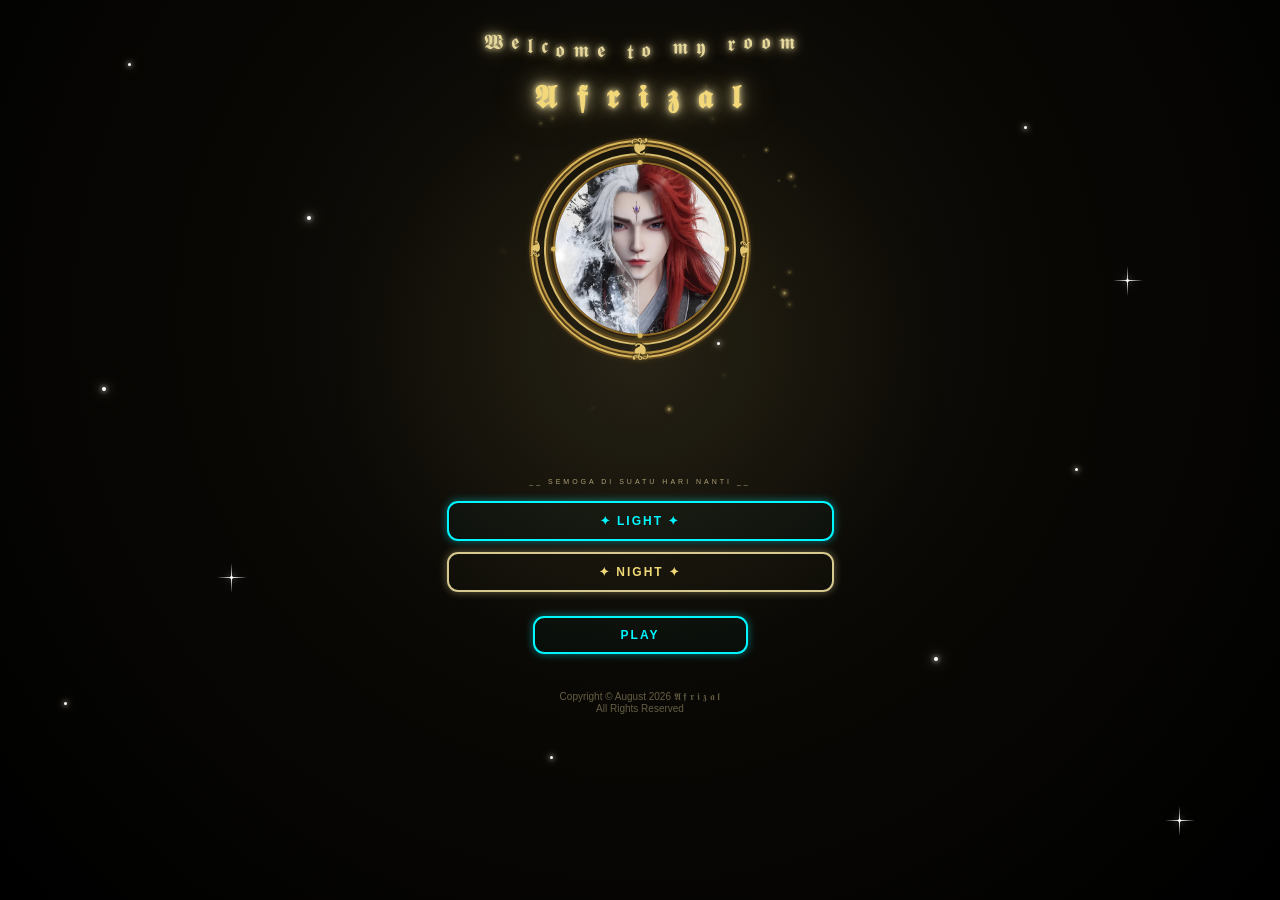
==== index.html @ 00f18ccf "Update Halaman Utama" ====
<!DOCTYPE html>
<html lang="id">

<head>

<meta charset="UTF-8">

<meta
  name="viewport"
  content="width=device-width, initial-scale=1.0"
>

<title>Choose Your Room</title>


<style>

/* =========================================
   RESET
========================================= */

* {
  box-sizing: border-box;
}

html,
body {

  margin: 0;

  width: 100%;

  min-height: 100%;

}


/* =========================================
   BODY / NIGHT SKY
========================================= */

body {

  font-family:
    'Segoe UI',
    Tahoma,
    Geneva,
    Verdana,
    sans-serif;

  background:

    radial-gradient(
      circle at 50% 35%,
      #19150b 0%,
      #090805 45%,
      #000000 100%
    );

  color: #d7c890;

  min-height: 100vh;

  text-align: center;

  /*
   * PENTING:
   * sebelumnya overflow:hidden membuat
   * halaman tidak bisa melakukan scroll.
   */

  overflow-x: hidden;

  overflow-y: auto;

  position: relative;

}


/* =========================================
   GOLDEN ATMOSPHERE
========================================= */

body::before {

  content: "";

  position: fixed;

  width: 650px;

  height: 650px;

  left: 50%;

  top: 40%;

  transform:
    translate(-50%, -50%);

  background:

    radial-gradient(
      circle,
      rgba(215, 200, 144, 0.08),
      transparent 68%
    );

  animation:
    roomGlow 8s ease-in-out infinite alternate;

  pointer-events: none;

  z-index: 0;

}


@keyframes roomGlow {

  0% {

    transform:
      translate(-50%, -50%)
      scale(0.85);

    opacity: 0.45;

  }

  100% {

    transform:
      translate(-50%, -50%)
      scale(1.15);

    opacity: 1;

  }

}


/* =========================================
   NORMAL STARS
========================================= */

.star {

  position: fixed;

  width: 3px;

  height: 3px;

  border-radius: 50%;

  background: #ffffff;

  box-shadow:

    0 0 5px #ffffff,

    0 0 10px #d7c890,

    0 0 18px rgba(215, 200, 144, 0.7);

  pointer-events: none;

  z-index: 1;

  animation:
    twinkle 3s ease-in-out infinite alternate;

}


/* =========================================
   BIG STARS
========================================= */

.star.big {

  width: 4px;

  height: 4px;

  box-shadow:

    0 0 5px #ffffff,

    0 0 12px #ffffff,

    0 0 25px #d7c890,

    0 0 40px rgba(215, 200, 144, 0.8);

}


/* =========================================
   STAR TWINKLE
========================================= */

@keyframes twinkle {

  0% {

    opacity: 0.25;

    transform:
      scale(0.65);

  }

  50% {

    opacity: 0.65;

    transform:
      scale(1);

  }

  100% {

    opacity: 1;

    transform:
      scale(1.55);

  }

}


/* =========================================
   SPARKLE STAR
========================================= */

.star.sparkle {

  width: 3px;

  height: 3px;

  box-shadow:

    0 0 6px #ffffff,

    0 0 15px #ffffff,

    0 0 30px #d7c890;

}


.star.sparkle::before {

  content: "";

  position: absolute;

  width: 30px;

  height: 1px;

  left: -13px;

  top: 1px;

  background:

    linear-gradient(
      to right,
      transparent,
      #ffffff,
      transparent
    );

}


.star.sparkle::after {

  content: "";

  position: absolute;

  width: 1px;

  height: 30px;

  left: 1px;

  top: -13px;

  background:

    linear-gradient(
      to bottom,
      transparent,
      #ffffff,
      transparent
    );

}


/* =========================================
   METEOR CANVAS
========================================= */

#meteorCanvas {

  position: fixed;

  inset: 0;

  width: 100%;

  height: 100%;

  pointer-events: none;

  z-index: 2;

}


/* =========================================
   GOLDEN DUST CANVAS
========================================= */

#goldDustCanvas {

  position: fixed;

  inset: 0;

  width: 100%;

  height: 100%;

  pointer-events: none;

  z-index: 4;

}


/* =========================================
   MAIN CONTAINER
========================================= */

.container {

  position: relative;

  z-index: 5;

  width: 90%;

  max-width: 430px;

  margin: 0 auto;

  min-height: 100vh;

  /*
   * Memberi ruang bawah supaya footer
   * tidak terpotong.
   */

  padding-bottom: 35px;

}


/* =========================================
   TOP SECTION
========================================= */

.top-section {

  position: relative;

  padding-top: 30px;

  width: 100%;

}


/* =========================================
   WELCOME TEXT
========================================= */

.welcome {

  margin: 0;

  color: #e7d99e;

  font-size: 21px;

  font-weight: 500;

  letter-spacing: 1px;

  text-shadow:

    0 0 5px #d7c890,

    0 0 12px rgba(215,200,144,0.8),

    0 0 25px rgba(215,200,144,0.45);

  opacity: 0;

  animation:
    welcomeIn 1.8s ease forwards;

}


@keyframes welcomeIn {

  from {

    opacity: 0;

    transform:
      translateY(-15px);

  }

  to {

    opacity: 1;

    transform:
      translateY(0);

  }

}


/* =========================================
   WELCOME CURVE
========================================= */

.welcome span {

  display: inline-block;

}


.welcome span:nth-child(1),
.welcome span:nth-child(2) {

  transform:
    translateY(0);

}


.welcome span:nth-child(3),
.welcome span:nth-child(4) {

  transform:
    translateY(4px);

}


.welcome span:nth-child(5),
.welcome span:nth-child(6),
.welcome span:nth-child(7) {

  transform:
    translateY(8px);

}


.welcome span:nth-child(8),
.welcome span:nth-child(9) {

  transform:
    translateY(10px);

}


.welcome span:nth-child(10),
.welcome span:nth-child(11) {

  transform:
    translateY(8px);

}


.welcome span:nth-child(12),
.welcome span:nth-child(13) {

  transform:
    translateY(5px);

}


.welcome span:nth-child(14),
.welcome span:nth-child(15) {

  transform:
    translateY(2px);

}


/* =========================================
   NAME
========================================= */

.name {

  margin:
    25px 0 0;

  font-size: 32px;

  letter-spacing: 5px;

  color: #f2d879;

  opacity: 0;

  transform:
    scale(0.9);

  text-shadow:

    0 0 5px #d7c890,

    0 0 12px #d7c890,

    0 0 25px rgba(215,200,144,0.8),

    0 0 45px rgba(215,200,144,0.35);

  animation:
    nameIn 1.5s ease forwards;

  animation-delay:
    1s;

}


@keyframes nameIn {

  from {

    opacity: 0;

    transform:
      scale(0.9);

  }

  to {

    opacity: 1;

    transform:
      scale(1);

  }

}


/* =========================================
   PHOTO FRAME
========================================= */

.photo-frame {

  position: relative;

  margin:
    28px auto 0;

  width: 210px;

  height: 210px;

  display: flex;

  align-items: center;

  justify-content: center;

  z-index: 6;

  animation:
    frameFloat 5s ease-in-out infinite;

}


@keyframes frameFloat {

  0%,
  100% {

    margin-top: 28px;

  }

  50% {

    margin-top: 24px;

  }

}


/* =========================================
   OUTER ORNAMENT RING
========================================= */

.frame-outer {

  position: absolute;

  width: 210px;

  height: 210px;

  border-radius: 50%;

  border:
    2px solid #b99545;

  box-shadow:

    0 0 0 2px #4f3917,

    0 0 0 4px #d7b75b,

    0 0 0 6px #5c421a,

    0 0 12px rgba(215,183,91,0.35);

}


/* =========================================
   INNER ORNAMENT RING
========================================= */

.frame-inner {

  position: absolute;

  width: 192px;

  height: 192px;

  border-radius: 50%;

  border:
    2px solid #d9bd70;

  box-shadow:

    inset 0 0 0 2px #654919,

    inset 0 0 12px rgba(215,183,91,0.3);

}


/* =========================================
   PHOTO
========================================= */

.photo-area {

  position: relative;

  width: 174px;

  height: 174px;

  border-radius: 50%;

  overflow: hidden;

  background: #080706;

  border:
    2px solid #8e6a29;

  box-shadow:

    0 0 0 2px #30220e,

    0 0 12px rgba(215,183,91,0.3);

  z-index: 3;

}


.photo-area img {

  width: 100%;

  height: 100%;

  display: block;

  object-fit: cover;

}


/* =========================================
   FRAME DECORATION
========================================= */

.frame-decoration {

  position: absolute;

  z-index: 8;

  color: #e4c56f;

  font-family: Georgia, serif;

  font-size: 24px;

  line-height: 1;

  text-shadow:

    0 1px 2px #000,

    0 0 5px rgba(215,183,91,0.5);

}


.frame-top {

  top: -9px;

  left: 50%;

  transform:
    translateX(-50%);

}


.frame-bottom {

  bottom: -9px;

  left: 50%;

  transform:
    translateX(-50%)
    rotate(180deg);

}


.frame-left {

  left: -9px;

  top: 50%;

  transform:
    translateY(-50%)
    rotate(-90deg);

}


.frame-right {

  right: -9px;

  top: 50%;

  transform:
    translateY(-50%)
    rotate(90deg);

}


/* =========================================
   FRAME ORNAMENT DOTS
========================================= */

.frame-dot {

  position: absolute;

  width: 5px;

  height: 5px;

  border-radius: 50%;

  background: #d9b85e;

  box-shadow:

    0 0 4px rgba(215,183,91,0.65);

  z-index: 9;

}


.dot-1 {

  top: 16px;

  left: 50%;

  transform:
    translateX(-50%);

}


.dot-2 {

  bottom: 16px;

  left: 50%;

  transform:
    translateX(-50%);

}


.dot-3 {

  left: 16px;

  top: 50%;

  transform:
    translateY(-50%);

}


.dot-4 {

  right: 16px;

  top: 50%;

  transform:
    translateY(-50%);

}


/* =========================================
   MENU SECTION
========================================= */

.menu-section {

  position: relative;

  width: 100%;

  margin-top: 28px;

}


/* =========================================
   LYRICS DISPLAY
   FIXED HEIGHT
========================================= */

.lyrics-display {

  width: 92%;

  height: 78px;

  min-height: 78px;

  max-height: 78px;

  margin:
    0 auto 18px;

  display: flex;

  flex-direction: column;

  justify-content: center;

  align-items: center;

  text-align: center;

  overflow: hidden;

  flex-shrink: 0;

}


/* =========================================
   LYRICS LINE
========================================= */

.lyrics-line {

  width: 100%;

  padding: 3px 8px;

  font-size: 13px;

  line-height: 1.5;

  letter-spacing: 0.5px;

  transition:

    opacity 0.45s ease,

    transform 0.45s ease,

    filter 0.45s ease;

}


/* =========================================
   ACTIVE LYRICS
========================================= */

.lyrics-line.active {

  color: #f7df8b;

  font-size: 15px;

  font-weight: 600;

  text-shadow:

    0 0 5px #d7c890,

    0 0 12px rgba(215,200,144,0.8),

    0 0 25px rgba(215,200,144,0.45);

  opacity: 1;

  transform:
    scale(1.03);

}


/* =========================================
   PREVIOUS LYRICS
========================================= */

.lyrics-line.past {

  color: #a5966b;

  opacity: 0.35;

  transform:
    scale(0.94);

}


/* =========================================
   NEXT LYRICS
========================================= */

.lyrics-line.next {

  color: #c9bb8a;

  opacity: 0.55;

  transform:
    scale(0.96);

}


/* =========================================
   SUBTITLE
========================================= */

.subtitle {

  margin:
    0 0 16px;

  font-size: 7px;

  letter-spacing: 3px;

  color: #c9bb8a;

  opacity: 0;

  animation:
    fadeIn 1.5s ease forwards;

  animation-delay:
    1.8s;

}


@keyframes fadeIn {

  from {

    opacity: 0;

  }

  to {

    opacity: 0.85;

  }

}


/* =========================================
   THEME BUTTON
========================================= */

.theme-btn {

  display: block;

  width: 90%;

  padding: 11px;

  margin:
    11px auto;

  border-radius: 11px;

  text-decoration: none;

  font-size: 12px;

  font-weight: bold;

  letter-spacing: 2px;

  opacity: 0;

  transform:
    translateY(20px);

  animation:
    buttonIn 1s ease forwards;

  transition:

    transform 0.35s ease,

    box-shadow 0.35s ease,

    background 0.35s ease;

}


@keyframes buttonIn {

  from {

    opacity: 0;

    transform:
      translateY(20px);

  }

  to {

    opacity: 1;

    transform:
      translateY(0);

  }

}


/* =========================================
   LIGHT NEON
========================================= */

.light-btn {

  color: #00f7ff;

  border:
    2px solid #00f7ff;

  background:
    rgba(0,247,255,0.025);

  box-shadow:

    0 0 8px rgba(0,247,255,0.45);

  animation-delay:
    2.3s;

}


.light-btn:hover {

  transform:
    translateY(-3px)
    scale(1.04);

  background:
    rgba(0,247,255,0.1);

  box-shadow:

    0 0 15px #00f7ff,

    0 0 30px #00f7ff,

    0 0 55px rgba(0,247,255,0.5);

}


/* =========================================
   NIGHT GOLD
========================================= */

.gold-btn {

  color: #f0d878;

  border:
    2px solid #d7c890;

  background:
    rgba(215,200,144,0.025);

  box-shadow:

    0 0 8px rgba(215,200,144,0.45);

  animation-delay:
    2.6s;

}


.gold-btn:hover {

  transform:
    translateY(-3px)
    scale(1.04);

  background:
    rgba(215,200,144,0.1);

  box-shadow:

    0 0 15px #d7c890,

    0 0 30px #d7c890,

    0 0 55px rgba(215,200,144,0.5);

}


/* =========================================
   MUSIC PLAYER
========================================= */

.music-player {

  width: 100%;

  display: flex;

  justify-content: center;

  align-items: center;

  margin:
    12px 0 18px;

}


/* =========================================
   MUSIC PLAY / PAUSE BUTTON
========================================= */

.music-toggle {

  display: block;

  width: 50%;

  padding: 10px;

  margin:
    12px auto;

  border-radius: 11px;

  border:
    2px solid #00f7ff;

  background:
    rgba(0,247,255,0.025);

  color: #00f7ff;

  box-shadow:

    0 0 8px rgba(0,247,255,0.45);

  cursor: pointer;

  font-family:
    'Segoe UI',
    Tahoma,
    Geneva,
    Verdana,
    sans-serif;

  font-size: 12px;

  font-weight: bold;

  letter-spacing: 2px;

  line-height: normal;

  opacity: 0;

  transform:
    translateY(20px);

  animation:
    buttonIn 1s ease forwards;

  animation-delay:
    3.2s;

  transition:

    transform 0.35s ease,

    box-shadow 0.35s ease,

    background 0.35s ease;

}}

.music-toggle:hover {

  transform:
    translateY(-3px)
    scale(1.04);

  background:
    rgba(0,247,255,0.1);

  box-shadow:

    0 0 15px #00f7ff,

    0 0 30px #00f7ff,

    0 0 55px rgba(0,247,255,0.5);

}

}

.music-toggle:active {

  transform:
    scale(0.94);

}


/* =========================================
   FOOTER
========================================= */

footer {

  margin:
    25px 0 0;

  padding-bottom: 25px;

  font-size: 10px;

  color: #d7c890;

  opacity: 0;

  animation:
    footerIn 1.5s ease forwards;

  animation-delay:
    3.6s;

}


@keyframes footerIn {

  from {

    opacity: 0;

  }

  to {

    opacity: 0.45;

  }

}


/* =========================================
   MOBILE HEIGHT
========================================= */

@media (max-height: 650px) {

  .top-section {

    padding-top: 20px;

  }

  .welcome {

    font-size: 18px;

  }

  .name {

    font-size: 28px;

    margin-top: 18px;

  }

  .photo-frame {

    width: 145px;

    height: 145px;

    margin-top: 22px;

  }

  .frame-outer {

    width: 145px;

    height: 145px;

  }

  .frame-inner {

    width: 131px;

    height: 131px;

  }

  .photo-area {

    width: 115px;

    height: 115px;

  }

  .frame-decoration {

    font-size: 20px;

  }

  .menu-section {

    margin-top: 14px;

  }

  .lyrics-display {

    height: 72px;

    min-height: 72px;

    max-height: 72px;

  }

  .theme-btn {

    padding: 10px;

    margin: 9px auto;

  }

}


/* =========================================
   VERY SHORT SCREEN
========================================= */

@media (max-height: 560px) {

  .photo-frame {

    transform:
      scale(0.82);

    margin-top: 18px;

    margin-bottom: -20px;

  }

  .menu-section {

    margin-top: 8px;

  }

}


</style>

</head>


<body>


<!-- =========================================
     STARS
========================================= -->

<div class="star" style="top:7%;left:10%;animation-delay:.3s;"></div>

<div class="star" style="top:14%;left:80%;animation-delay:1s;"></div>

<div class="star big" style="top:24%;left:24%;animation-delay:1.5s;"></div>

<div class="star sparkle" style="top:31%;left:88%;animation-delay:.8s;"></div>

<div class="star big" style="top:43%;left:8%;animation-delay:1.8s;"></div>

<div class="star" style="top:52%;left:84%;animation-delay:.9s;"></div>

<div class="star sparkle" style="top:64%;left:18%;animation-delay:1.3s;"></div>

<div class="star big" style="top:73%;left:73%;animation-delay:.4s;"></div>

<div class="star" style="top:84%;left:43%;animation-delay:1.7s;"></div>

<div class="star sparkle" style="top:91%;left:92%;animation-delay:.8s;"></div>

<div class="star" style="top:38%;left:56%;animation-delay:2s;"></div>

<div class="star" style="top:78%;left:5%;animation-delay:1.2s;"></div>


<!-- =========================================
     METEOR CANVAS
========================================= -->

<canvas id="meteorCanvas"></canvas>


<!-- =========================================
     GOLDEN DUST CANVAS
========================================= -->

<canvas id="goldDustCanvas"></canvas>


<!-- =========================================
     MAIN CONTAINER
========================================= -->

<div class="container">


  <!-- =======================================
       TOP SECTION
  ======================================== -->

  <div class="top-section">


    <div class="welcome">

      <span>𝖂</span>
      <span>𝖊</span>
      <span>𝖑</span>
      <span>𝖈</span>
      <span>𝖔</span>
      <span>𝖒</span>
      <span>𝖊</span>

      <span>&nbsp;</span>

      <span>𝖙</span>
      <span>𝖔</span>

      <span>&nbsp;</span>

      <span>𝖒</span>
      <span>𝖞</span>

      <span>&nbsp;</span>

      <span>𝖗</span>
      <span>𝖔</span>
      <span>𝖔</span>
      <span>𝖒</span>

    </div>


    <h1 class="name">

      𝕬 𝖋 𝖗 𝖎 𝖟 𝖆 𝖑

    </h1>


  </div>


  <!-- =======================================
       PHOTO FRAME
  ======================================== -->

  <div class="photo-frame">


    <div class="frame-outer"></div>

    <div class="frame-inner"></div>


    <div class="photo-area">

      <img
        src="imagepp/profile.jpg"
        alt="Afrizal"
      >

    </div>


    <div
      class="frame-decoration frame-top"
    >
      ❦
    </div>


    <div
      class="frame-decoration frame-bottom"
    >
      ❦
    </div>


    <div
      class="frame-decoration frame-left"
    >
      ❧
    </div>


    <div
      class="frame-decoration frame-right"
    >
      ❧
    </div>


    <div
      class="frame-dot dot-1"
    ></div>


    <div
      class="frame-dot dot-2"
    ></div>


    <div
      class="frame-dot dot-3"
    ></div>


    <div
      class="frame-dot dot-4"
    ></div>


  </div>


  <!-- =======================================
       MENU SECTION
  ======================================== -->

  <div class="menu-section">


    <!-- =====================================
         LYRICS DISPLAY
    ====================================== -->

    <div
      id="lyricsDisplay"
      class="lyrics-display"
    ></div>


    <!-- =====================================
         SUBTITLE
    ====================================== -->

    <div class="subtitle">

      __ SEMOGA DI SUATU HARI NANTI __

    </div>


    <!-- =====================================
         THEME BUTTONS
    ====================================== -->

    <a
      href="Themes/lightneon.html"
      class="theme-btn light-btn"
      onclick="sessionStorage.setItem('autoPlayMusic', 'true')"
    >
      ✦ LIGHT ✦
    </a>


    <a
      href="Themes/nightgold.html"
      class="theme-btn gold-btn"
      onclick="sessionStorage.setItem('autoPlayMusic', 'true')"
    >
      ✦ NIGHT ✦
    </a>


    <!-- =====================================
         MUSIC PLAYER
    ====================================== -->

    <div class="music-player">

      <button
        id="musicToggle"
        class="music-toggle"
        type="button"
        aria-label="Play music"
      >
       PLAY
      </button>

    </div>


    <!-- =====================================
         FOOTER
    ====================================== -->

    <footer>

      Copyright © August 2026
      𝕬 𝖋 𝖗 𝖎 𝖟 𝖆 𝖑<br>

      All Rights Reserved

    </footer>


  </div>


</div>

<!-- =========================================================
     NATURAL METEOR SYSTEM
========================================================= -->

<script>

const meteorCanvas =
  document.getElementById("meteorCanvas");

const meteorCtx =
  meteorCanvas.getContext("2d");


let meteors = [];

let meteorWidth =
  window.innerWidth;

let meteorHeight =
  window.innerHeight;


function resizeMeteorCanvas() {

  meteorWidth =
    window.innerWidth;

  meteorHeight =
    window.innerHeight;

  meteorCanvas.width =
    meteorWidth;

  meteorCanvas.height =
    meteorHeight;

}


window.addEventListener(
  "resize",
  resizeMeteorCanvas
);


resizeMeteorCanvas();


class NaturalMeteor {

  constructor() {

    this.reset(true);

  }


  reset(firstSpawn = false) {

    this.x =
      Math.random() *
      meteorWidth;

    this.y =
      -20 -
      Math.random() *
      250;


    const angle =
      Math.PI / 2 + 0.35;


    this.speed =
      5 +
      Math.random() * 4;


    this.vx =
      Math.cos(angle) *
      this.speed;


    this.vy =
      Math.sin(angle) *
      this.speed;


    this.size =
      1.1 +
      Math.random() * 1.2;


    this.tail =
      45 +
      Math.random() * 40;


    this.alpha =
      0.55 +
      Math.random() * 0.35;


    this.delay =
      firstSpawn
      ? Math.random() * 180
      : Math.random() * 90;

  }


  update() {

    if (this.delay > 0) {

      this.delay--;

      return;

    }


    this.x +=
      this.vx;

    this.y +=
      this.vy;


    if (

      this.y >
        meteorHeight + 100 ||

      this.x <
        -150 ||

      this.x >
        meteorWidth + 150

    ) {

      this.reset();

    }

  }


  draw() {

    if (this.delay > 0)
      return;


    const length =
      Math.sqrt(
        this.vx * this.vx +
        this.vy * this.vy
      );


    const dirX =
      this.vx / length;


    const dirY =
      this.vy / length;


    const tailX =
      this.x -
      dirX *
      this.tail;


    const tailY =
      this.y -
      dirY *
      this.tail;


    const gradient =
      meteorCtx.createLinearGradient(
        tailX,
        tailY,
        this.x,
        this.y
      );


    gradient.addColorStop(
      0,
      "rgba(215,200,144,0)"
    );


    gradient.addColorStop(
      0.45,
      "rgba(215,200,144,0.08)"
    );


    gradient.addColorStop(
      0.75,
      "rgba(255,255,255,0.28)"
    );


    gradient.addColorStop(
      1,
      "rgba(255,255,255,0.9)"
    );


    meteorCtx.save();

    meteorCtx.globalAlpha =
      this.alpha;

    meteorCtx.beginPath();

    meteorCtx.moveTo(
      tailX,
      tailY
    );

    meteorCtx.lineTo(
      this.x,
      this.y
    );

    meteorCtx.lineWidth =
      this.size * 1.4;

    meteorCtx.lineCap =
      "round";

    meteorCtx.strokeStyle =
      gradient;

    meteorCtx.shadowColor =
      "#ffffff";

    meteorCtx.shadowBlur =
      5;

    meteorCtx.stroke();

    meteorCtx.restore();


    const glow =
      meteorCtx.createRadialGradient(
        this.x,
        this.y,
        0,
        this.x,
        this.y,
        this.size * 4
      );


    glow.addColorStop(
      0,
      "rgba(255,255,255,0.9)"
    );


    glow.addColorStop(
      0.4,
      "rgba(255,255,255,0.35)"
    );


    glow.addColorStop(
      1,
      "rgba(215,200,144,0)"
    );


    meteorCtx.beginPath();


    meteorCtx.arc(
      this.x,
      this.y,
      this.size * 4,
      0,
      Math.PI * 2
    );


    meteorCtx.fillStyle =
      glow;

    meteorCtx.fill();


    meteorCtx.save();

    meteorCtx.beginPath();


    meteorCtx.arc(
      this.x,
      this.y,
      this.size,
      0,
      Math.PI * 2
    );


    meteorCtx.fillStyle =
      "#ffffff";

    meteorCtx.shadowColor =
      "#ffffff";

    meteorCtx.shadowBlur =
      7;

    meteorCtx.fill();

    meteorCtx.restore();

  }

}


for (
  let i = 0;
  i < 7;
  i++
) {

  meteors.push(
    new NaturalMeteor()
  );

}


function animateMeteors() {

  meteorCtx.clearRect(
    0,
    0,
    meteorWidth,
    meteorHeight
  );


  meteors.forEach(
    meteor => {

      meteor.update();

      meteor.draw();

    }
  );


  requestAnimationFrame(
    animateMeteors
  );

}


animateMeteors();

</script>


<!-- =========================================================
     GOLDEN DUST / GOLDEN SMOKE
========================================================= -->

<script>

const goldCanvas =
  document.getElementById("goldDustCanvas");

const goldCtx =
  goldCanvas.getContext("2d");


let goldParticles = [];


/* =========================================================
   CANVAS RESIZE
========================================================= */

function resizeGoldCanvas() {

  const dpr =
    Math.min(
      window.devicePixelRatio || 1,
      2
    );


  goldCanvas.width =
    window.innerWidth * dpr;

  goldCanvas.height =
    window.innerHeight * dpr;


  goldCanvas.style.width =
    window.innerWidth + "px";

  goldCanvas.style.height =
    window.innerHeight + "px";


  goldCtx.setTransform(
    dpr,
    0,
    0,
    dpr,
    0,
    0
  );

}


window.addEventListener(
  "resize",
  resizeGoldCanvas
);


resizeGoldCanvas();


/* =========================================================
   GOLD PARTICLE
========================================================= */

class GoldParticle {

  constructor() {

    this.reset(true);

  }


  reset(first = false) {

    /*
     * Ambil posisi foto secara otomatis.
     */

    const frame =
      document.querySelector(
        ".photo-frame"
      );


    if (!frame)
      return;


    const rect =
      frame.getBoundingClientRect();


    /*
     * Pusat frame foto.
     */

    this.centerX =
      rect.left +
      rect.width / 2;


    this.centerY =
      rect.top +
      rect.height / 2;


    /*
     * Radius area partikel.
     *
     * Dibuat sedikit lebih besar
     * daripada frame.
     */

    const radiusX =
      rect.width / 2 +
      15 +
      Math.random() * 55;


    const radiusY =
      rect.height / 2 +
      15 +
      Math.random() * 55;


    const angle =
      Math.random() *
      Math.PI *
      2;


    this.x =
      this.centerX +
      Math.cos(angle) *
      radiusX;


    this.y =
      this.centerY +
      Math.sin(angle) *
      radiusY;


    /*
     * Gerakan ke atas.
     */

    this.speed =
      0.20 +
      Math.random() * 0.55;


    /*
     * Gerakan asap ke kiri/kanan.
     */

    this.drift =
      (Math.random() - 0.5) *
      0.30;


    this.phase =
      Math.random() *
      Math.PI *
      2;


    this.phaseSpeed =
      0.012 +
      Math.random() * 0.025;


    /*
     * Ukuran partikel.
     */

    this.size =
      0.5 +
      Math.random() * 1.5;


    /*
     * Cahaya.
     */

    this.glow =
      4 +
      Math.random() * 8;


    /*
     * Transparansi.
     */

    this.alpha =
      0.15 +
      Math.random() * 0.40;


    /*
     * Umur partikel.
     */

    this.life = 0;


    this.maxLife =
      180 +
      Math.random() * 220;


    /*
     * Delay awal.
     */

    this.delay =
      first
      ? Math.random() * 150
      : 0;


    this.currentAlpha =
      0;

  }


  /* =======================================================
     UPDATE
  ======================================================= */

  update() {

    if (this.delay > 0) {

      this.delay--;

      return;

    }


    this.life++;


    /*
     * Terbang ke atas.
     */

    this.y -=
      this.speed;


    /*
     * Gerakan seperti asap.
     */

    this.phase +=
      this.phaseSpeed;


    this.x +=
      this.drift +
      Math.sin(
        this.phase
      ) * 0.22;


    /*
     * Fade in.
     */

    let fade =
      1;


    if (
      this.life < 45
    ) {

      fade =
        this.life / 45;

    }


    /*
     * Fade out.
     */

    if (
      this.life >
      this.maxLife - 60
    ) {

      fade =
        (
          this.maxLife -
          this.life
        ) / 60;

    }


    this.currentAlpha =
      this.alpha *
      Math.max(
        0,
        Math.min(
          1,
          fade
        )
      );


    /*
     * Jika sudah selesai,
     * buat partikel baru.
     */

    if (
      this.life >=
      this.maxLife
    ) {

      this.reset();

    }

  }


  /* =======================================================
     DRAW
  ======================================================= */

  draw() {

    if (
      this.delay > 0 ||
      this.currentAlpha <= 0
    )
      return;


    goldCtx.save();


    goldCtx.globalAlpha =
      this.currentAlpha;


    /*
     * Glow emas.
     */

    goldCtx.shadowColor =
      "#f6d77a";


    goldCtx.shadowBlur =
      this.glow;


    /*
     * Halo lembut.
     */

    const radius =
      this.size * 4;


    const gradient =
      goldCtx.createRadialGradient(
        this.x,
        this.y,
        0,
        this.x,
        this.y,
        radius
      );


    gradient.addColorStop(
      0,
      "rgba(255,248,190,0.95)"
    );


    gradient.addColorStop(
      0.25,
      "rgba(255,220,120,0.65)"
    );


    gradient.addColorStop(
      0.55,
      "rgba(244,201,93,0.25)"
    );


    gradient.addColorStop(
      1,
      "rgba(215,183,91,0)"
    );


    goldCtx.fillStyle =
      gradient;


    goldCtx.beginPath();


    goldCtx.arc(
      this.x,
      this.y,
      radius,
      0,
      Math.PI * 2
    );


    goldCtx.fill();


    /*
     * Inti debu.
     */

    goldCtx.fillStyle =
      "#ffe8a0";


    goldCtx.shadowBlur =
      6;


    goldCtx.beginPath();


    goldCtx.arc(
      this.x,
      this.y,
      this.size * 0.7,
      0,
      Math.PI * 2
    );


    goldCtx.fill();


    goldCtx.restore();

  }

}


/* =========================================================
   CREATE PARTICLES
========================================================= */

function createGoldParticles() {

  goldParticles = [];


  /*
   * Jumlah partikel.
   */

  for (
    let i = 0;
    i < 75;
    i++
  ) {

    goldParticles.push(
      new GoldParticle()
    );

  }

}


createGoldParticles();


/* =========================================================
   UPDATE POSITION SAAT RESIZE
========================================================= */

window.addEventListener(
  "resize",
  () => {

    /*
     * Buat ulang partikel
     * agar mengikuti posisi foto.
     */

    createGoldParticles();

  }
);


/* =========================================================
   GOLD DUST ANIMATION
========================================================= */

function animateGoldDust() {

  goldCtx.clearRect(
    0,
    0,
    window.innerWidth,
    window.innerHeight
  );


  goldParticles.forEach(
    particle => {

      particle.update();

      particle.draw();

    }
  );


  requestAnimationFrame(
    animateGoldDust
  );

}


animateGoldDust();

</script>


<!-- =========================================
     LYRICS PLAYER ENGINE
========================================= -->

<script src="lyrics-player.js"></script>


</body>
</html>
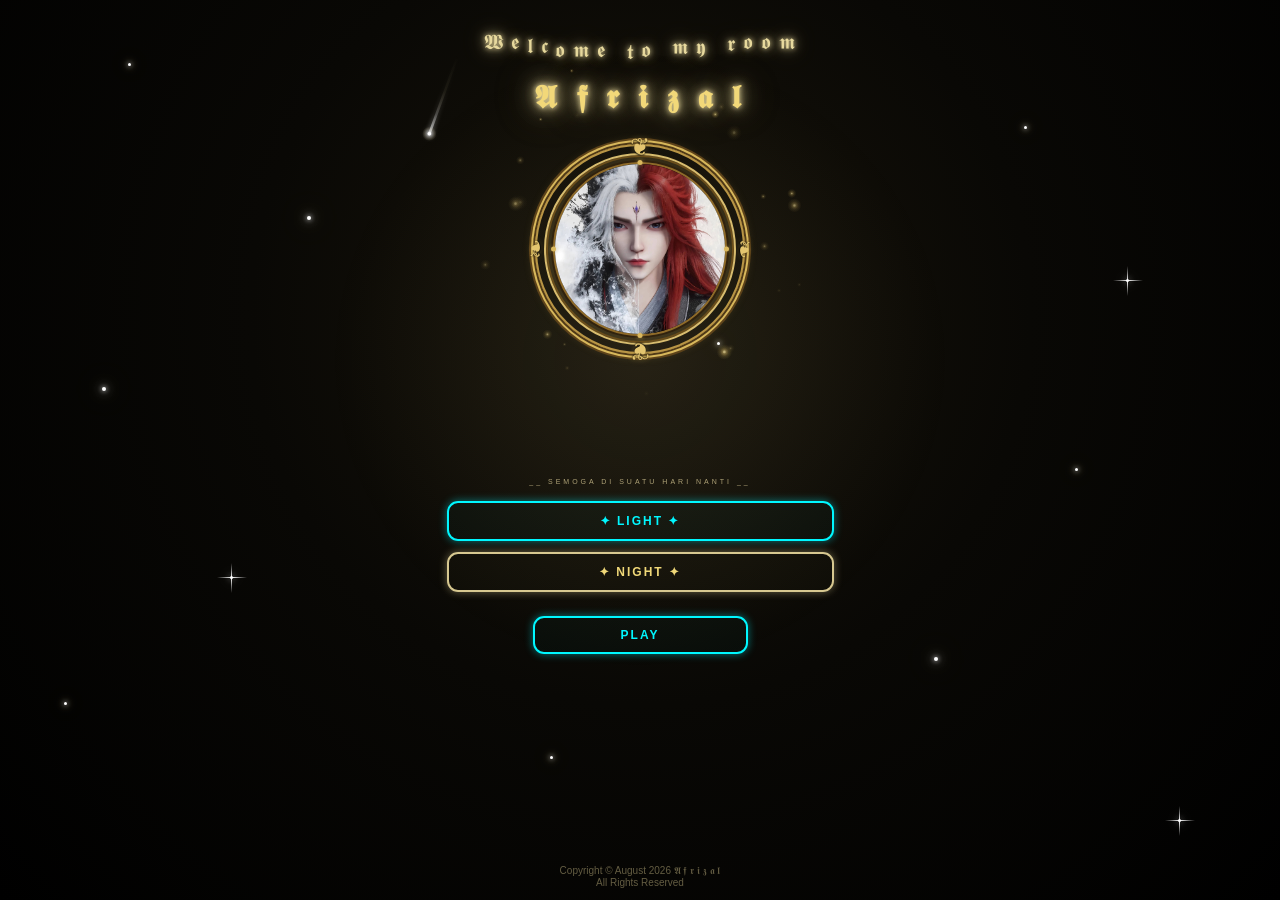
==== commit 408cdadd: "Update Halaman Utama" ====
--- a/index.html
+++ b/index.html
@@ -1343,10 +1343,17 @@
 
 footer {
 
-  margin:
-    25px 0 0;
-
-  padding-bottom: 25px;
+  position: fixed;
+
+  left: 0;
+
+  bottom: 12px;
+
+  width: 100%;
+
+  padding: 0;
+
+  margin: 0;
 
   font-size: 10px;
 
@@ -1360,8 +1367,11 @@
   animation-delay:
     3.6s;
 
-}
-
+  z-index: 1;
+
+  pointer-events: none;
+
+}
 
 @keyframes footerIn {
 
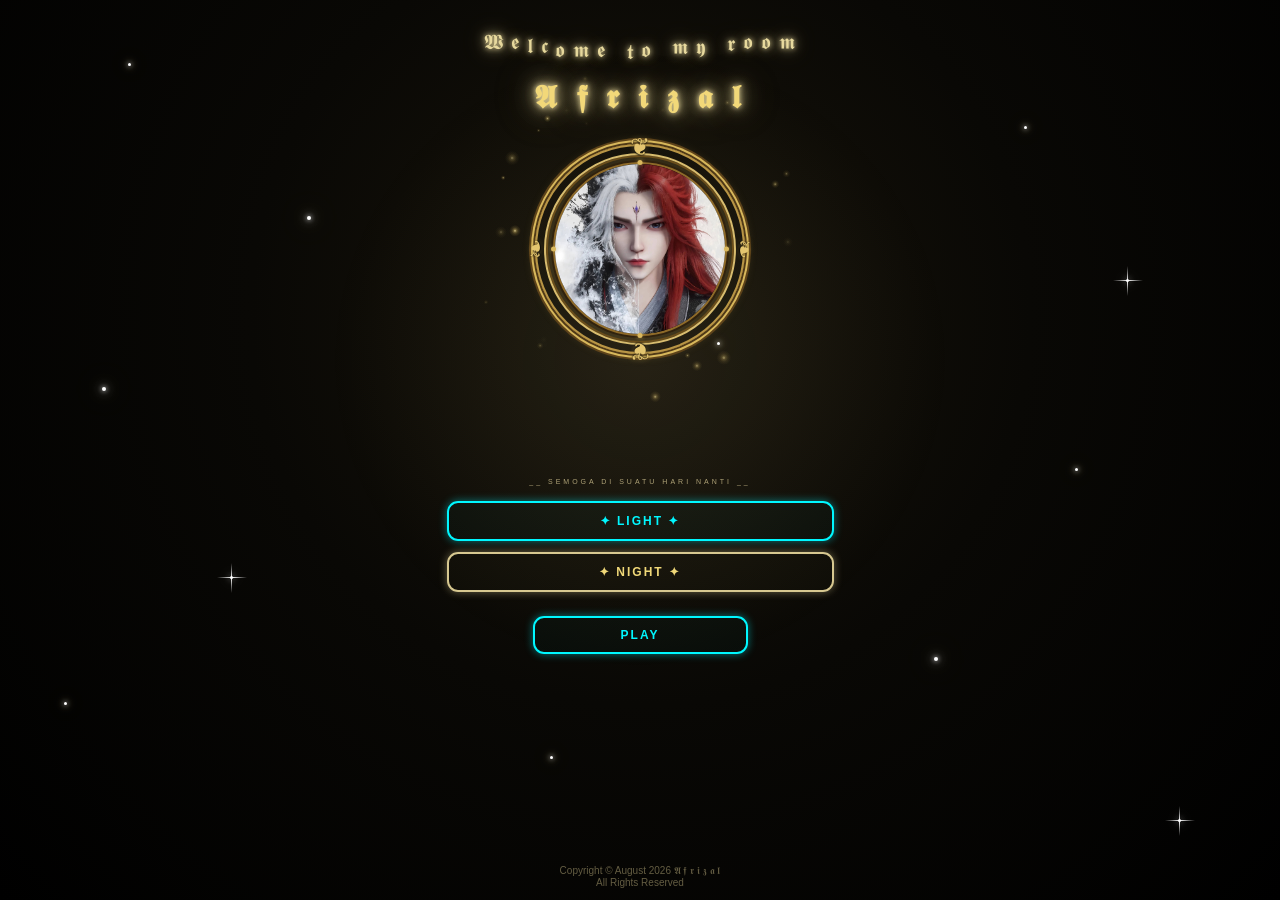
==== commit c9b7e9ad: "Update Halaman Utama" ====
--- a/index.html
+++ b/index.html
@@ -611,28 +611,28 @@
   z-index: 6;
 
   animation:
-    frameFloat 5s ease-in-out infinite;
-
-}
-
+  frameFloat 5s ease-in-out infinite;
+
+}
 
 @keyframes frameFloat {
 
   0%,
   100% {
 
-    margin-top: 28px;
+    transform:
+      translateY(0);
 
   }
 
   50% {
 
-    margin-top: 24px;
-
-  }
-
-}
-
+    transform:
+      translateY(-4px);
+
+  }
+
+}
 
 /* =========================================
    OUTER ORNAMENT RING
@@ -898,8 +898,11 @@
 
   margin-top: 28px;
 
-}
-
+  transform: none;
+
+  animation: none;
+
+}
 
 /* =========================================
    LYRICS DISPLAY
@@ -1507,7 +1510,6 @@
   }
 
 }
-
 
 </style>
 
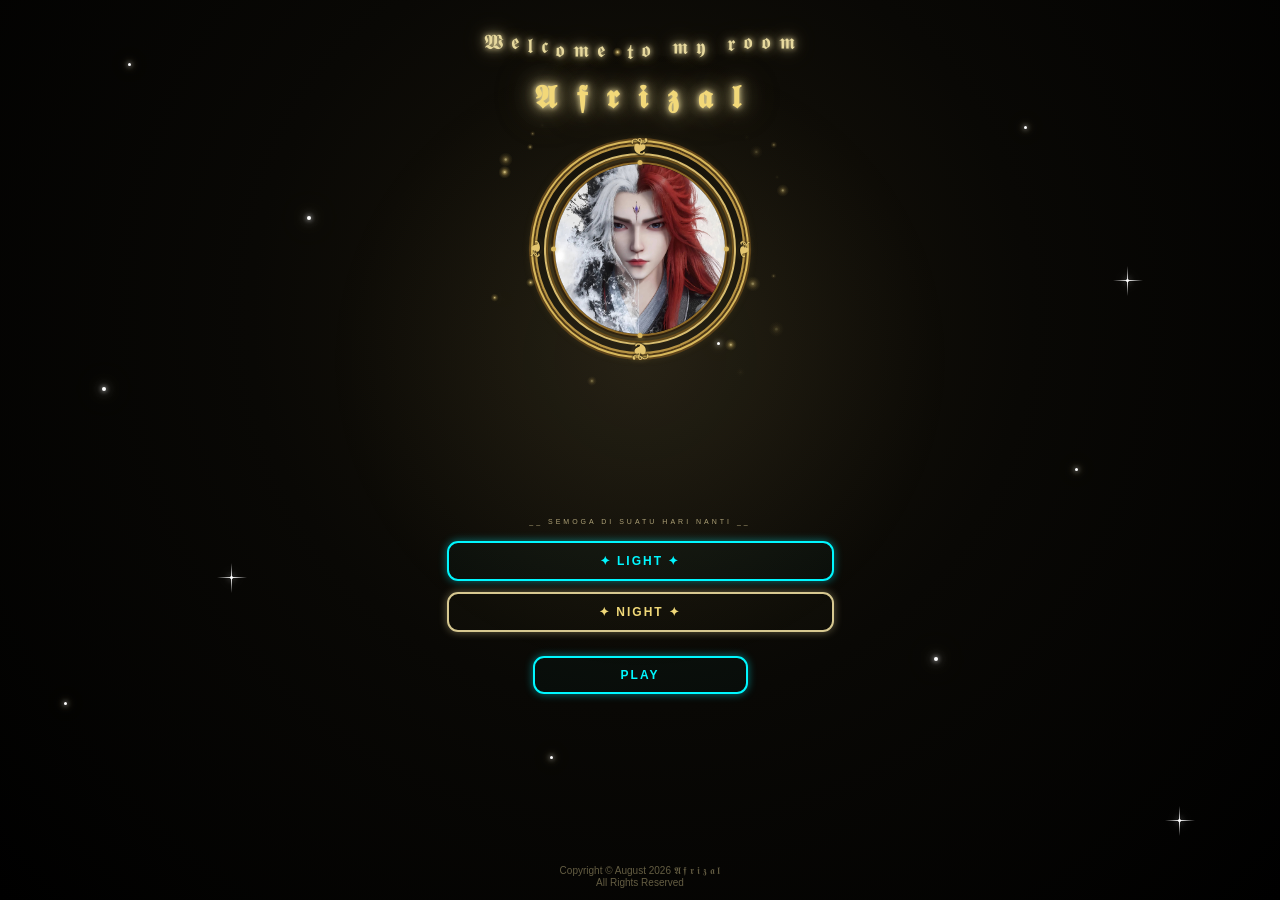
==== commit d8fb8202: "Update Halaman Utama" ====
--- a/index.html
+++ b/index.html
@@ -896,7 +896,7 @@
 
   width: 100%;
 
-  margin-top: 28px;
+  margin-top: 48px;
 
   transform: none;
 
@@ -920,7 +920,7 @@
   max-height: 78px;
 
   margin:
-    0 auto 18px;
+    0 auto 38px;
 
   display: flex;
 
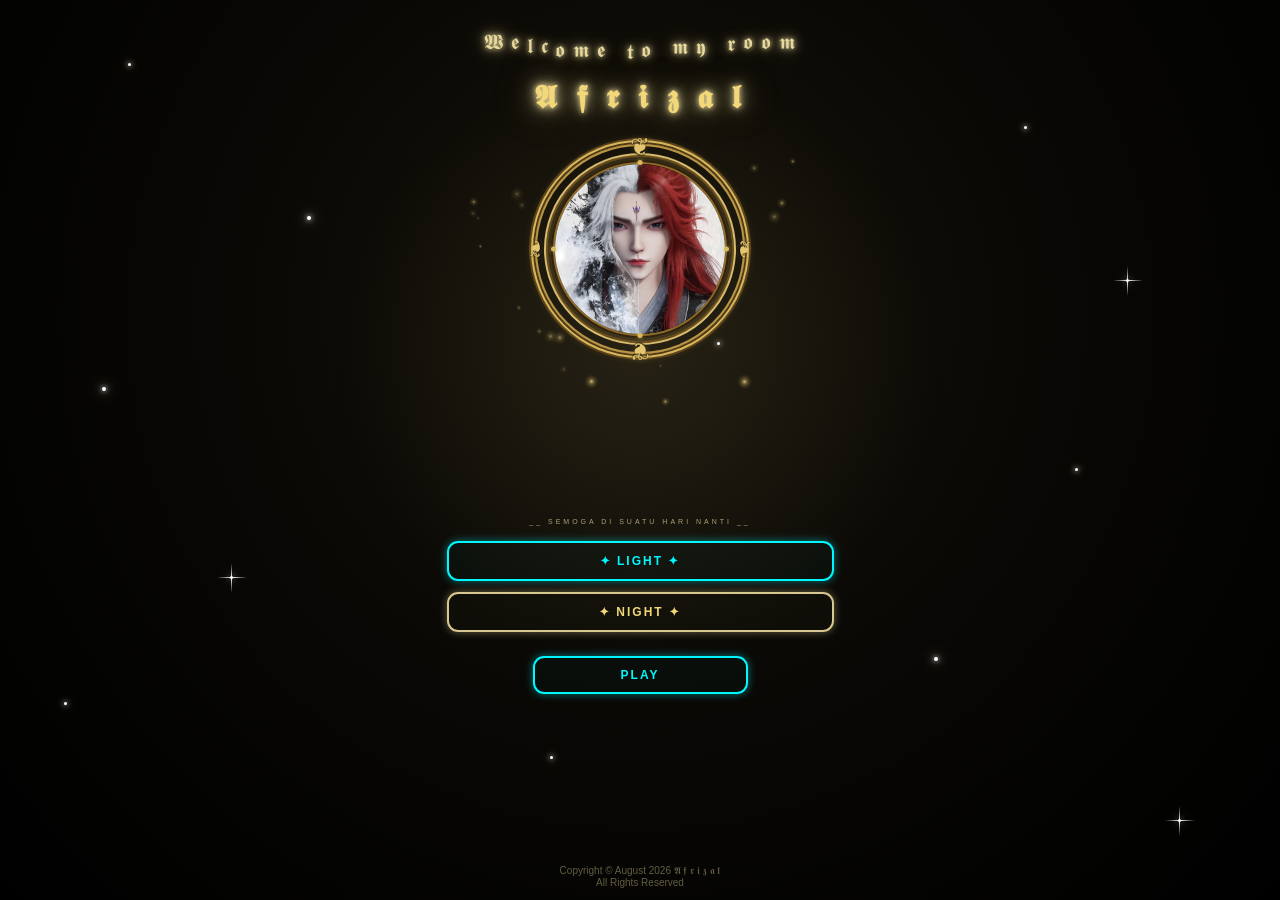
==== commit 48b1d2fc: "Update Halaman Utama" ====
--- a/index.html
+++ b/index.html
@@ -896,7 +896,7 @@
 
   width: 100%;
 
-  margin-top: 48px;
+  margin-top: 38px;
 
   transform: none;
 
@@ -920,7 +920,7 @@
   max-height: 78px;
 
   margin:
-    0 auto 38px;
+    0 auto 48px;
 
   display: flex;
 
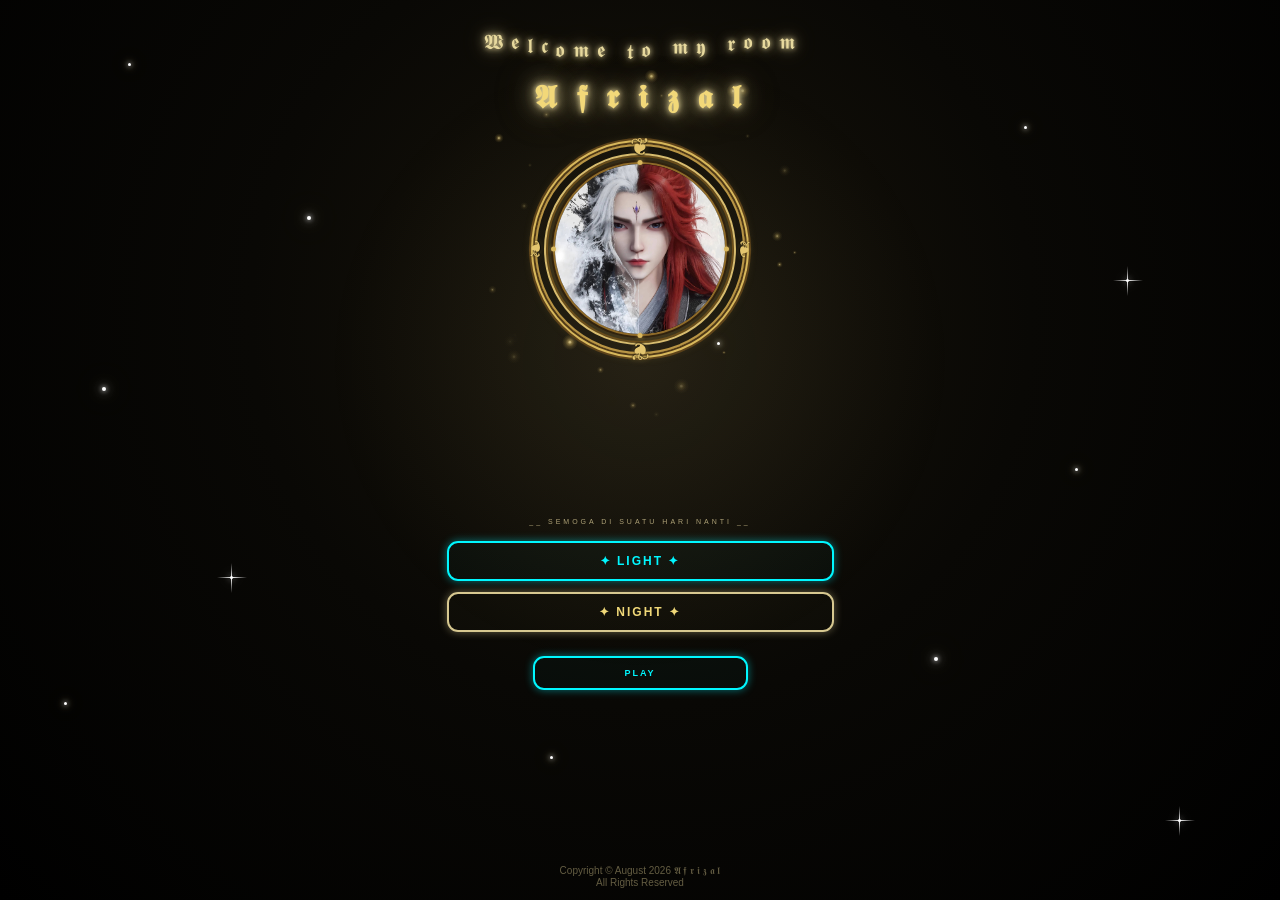
==== commit bc449516: "Update Halaman Utama" ====
--- a/index.html
+++ b/index.html
@@ -1282,7 +1282,7 @@
     Verdana,
     sans-serif;
 
-  font-size: 12px;
+  font-size: 9px;
 
   font-weight: bold;
 
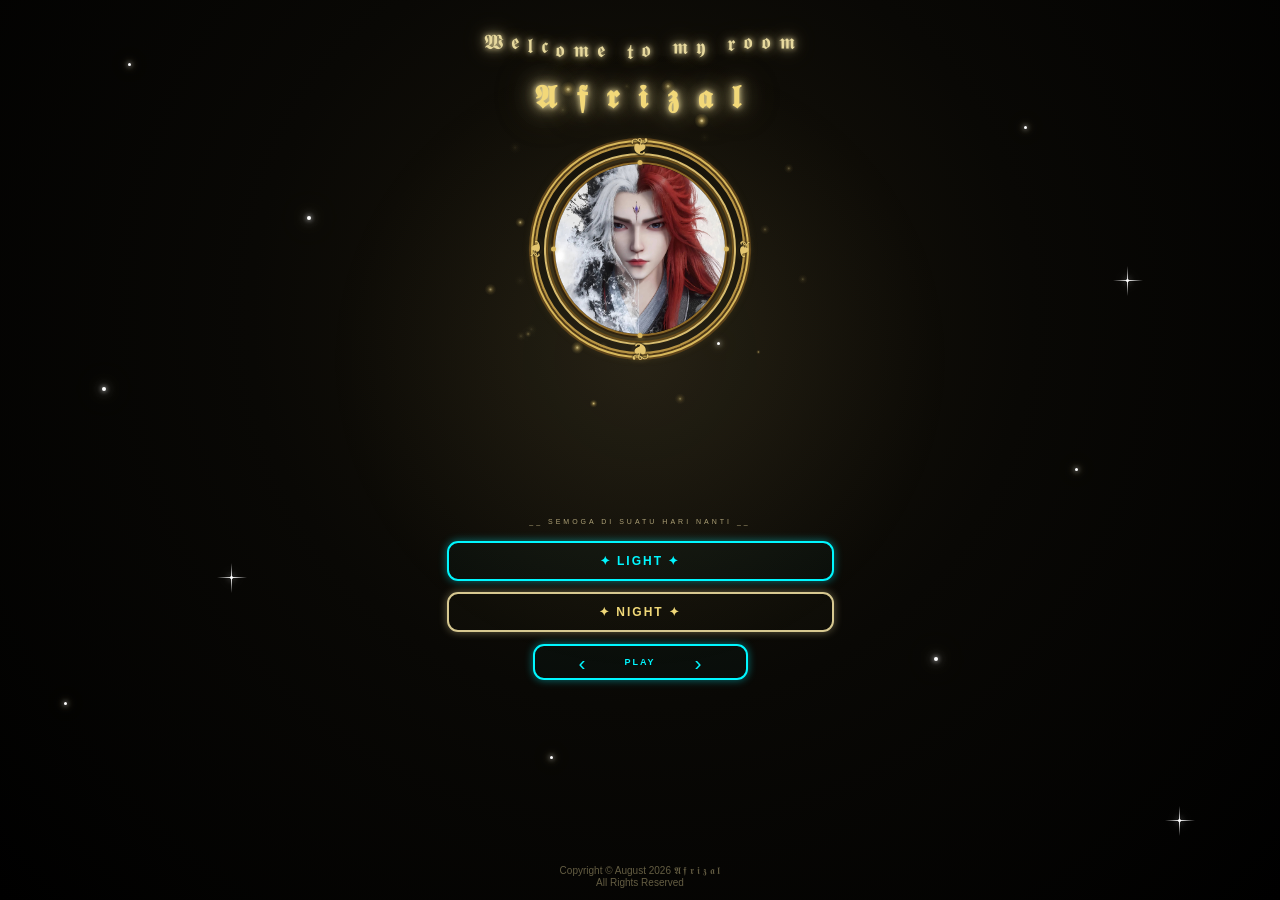
==== commit cc9ecd01: "Update Halaman Utama" ====
--- a/index.html
+++ b/index.html
@@ -1223,55 +1223,154 @@
 
 }
 
-
-/* =========================================
-   MUSIC PLAYER
+/* =========================================
+   MUSIC PLAYER CONTAINER
+   ONE BOX — PREV / PLAY / NEXT
 ========================================= */
 
 .music-player {
 
-  width: 100%;
+  width: 50%;
+
+  height: 36px;
+
+  margin:
+    12px auto 18px;
 
   display: flex;
 
   justify-content: center;
 
   align-items: center;
-
-  margin:
-    12px 0 18px;
-
-}
-
-
-/* =========================================
-   MUSIC PLAY / PAUSE BUTTON
-========================================= */
-
-.music-toggle {
-
-  display: block;
-
-  width: 50%;
-
-  padding: 10px;
-
-  margin:
-    12px auto;
-
-  border-radius: 11px;
 
   border:
     2px solid #00f7ff;
 
+  border-radius: 11px;
+
   background:
     rgba(0,247,255,0.025);
 
+  box-shadow:
+
+    0 0 8px rgba(0,247,255,0.45);
+
+  overflow: hidden;
+
+  opacity: 0;
+
+  transform:
+    translateY(20px);
+
+  animation:
+    buttonIn 1s ease forwards;
+
+  animation-delay:
+    3.2s;
+
+  transition:
+
+    box-shadow 0.35s ease,
+
+    background 0.35s ease;
+
+}
+
+
+/* =========================================
+   PREVIOUS / NEXT ARROW
+========================================= */
+
+.music-nav {
+
+  width: 31px;
+
+  height: 100%;
+
+  padding: 0;
+
+  border: none;
+
+  outline: none;
+
+  background: transparent;
+
   color: #00f7ff;
 
-  box-shadow:
-
-    0 0 8px rgba(0,247,255,0.45);
+  font-size: 21px;
+
+  font-weight: 300;
+
+  line-height: 1;
+
+  display: flex;
+
+  justify-content: center;
+
+  align-items: center;
+
+  cursor: pointer;
+
+  flex-shrink: 0;
+
+  transition:
+
+    color 0.25s ease,
+
+    text-shadow 0.25s ease,
+
+    transform 0.25s ease;
+
+}
+
+
+.music-nav:hover {
+
+  color: #ffffff;
+
+  text-shadow:
+
+    0 0 5px #00f7ff,
+
+    0 0 12px #00f7ff,
+
+    0 0 25px #00f7ff;
+
+  transform:
+    scale(1.15);
+
+}
+
+
+.music-nav:active {
+
+  transform:
+    scale(0.88);
+
+}
+
+
+/* =========================================
+   PLAY / PAUSE
+========================================= */
+
+.music-toggle {
+
+  flex: 0 0 85px;
+
+  height: 100%;
+
+  padding: 0;
+
+  margin: 0;
+
+  border: none;
+
+  outline: none;
+
+  background: transparent;
+
+  color: #00f7ff;
 
   cursor: pointer;
 
@@ -1288,57 +1387,63 @@
 
   letter-spacing: 2px;
 
-  line-height: normal;
-
-  opacity: 0;
+  line-height: 1;
+
+  transition:
+
+    color 0.25s ease,
+
+    text-shadow 0.25s ease,
+
+    background 0.25s ease;
+
+}
+
+
+.music-toggle:hover {
+
+  color: #ffffff;
+
+  background:
+    rgba(0,247,255,0.06);
+
+  text-shadow:
+
+    0 0 5px #00f7ff,
+
+    0 0 12px #00f7ff,
+
+    0 0 25px #00f7ff;
+
+}
+
+
+.music-toggle:active {
 
   transform:
-    translateY(20px);
-
-  animation:
-    buttonIn 1s ease forwards;
-
-  animation-delay:
-    3.2s;
-
-  transition:
-
-    transform 0.35s ease,
-
-    box-shadow 0.35s ease,
-
-    background 0.35s ease;
-
-}}
-
-.music-toggle:hover {
-
-  transform:
-    translateY(-3px)
-    scale(1.04);
+    scale(0.96);
+
+}
+
+
+/* =========================================
+   PLAYER HOVER GLOW
+========================================= */
+
+.music-player:hover {
 
   background:
-    rgba(0,247,255,0.1);
+    rgba(0,247,255,0.04);
 
   box-shadow:
 
-    0 0 15px #00f7ff,
-
-    0 0 30px #00f7ff,
-
-    0 0 55px rgba(0,247,255,0.5);
-
-}
-
-}
-
-.music-toggle:active {
-
-  transform:
-    scale(0.94);
-
-}
-
+    0 0 12px #00f7ff,
+
+    0 0 25px rgba(0,247,255,0.55),
+
+    0 0 40px rgba(0,247,255,0.25);
+
+}
 
 /* =========================================
    FOOTER
@@ -1738,24 +1843,42 @@
       ✦ NIGHT ✦
     </a>
 
-
-    <!-- =====================================
-         MUSIC PLAYER
-    ====================================== -->
-
-    <div class="music-player">
-
-      <button
-        id="musicToggle"
-        class="music-toggle"
-        type="button"
-        aria-label="Play music"
-      >
-       PLAY
-      </button>
-
-    </div>
-
+<!-- =========================================
+     MUSIC CONTROLS
+========================================= -->
+
+<div class="music-player">
+
+  <button
+    id="previousSong"
+    class="music-nav"
+    type="button"
+    aria-label="Previous song"
+  >
+    ‹
+  </button>
+
+
+  <button
+    id="musicToggle"
+    class="music-toggle"
+    type="button"
+    aria-label="Play music"
+  >
+    PLAY
+  </button>
+
+
+  <button
+    id="nextSong"
+    class="music-nav"
+    type="button"
+    aria-label="Next song"
+  >
+    ›
+  </button>
+
+</div>
 
     <!-- =====================================
          FOOTER
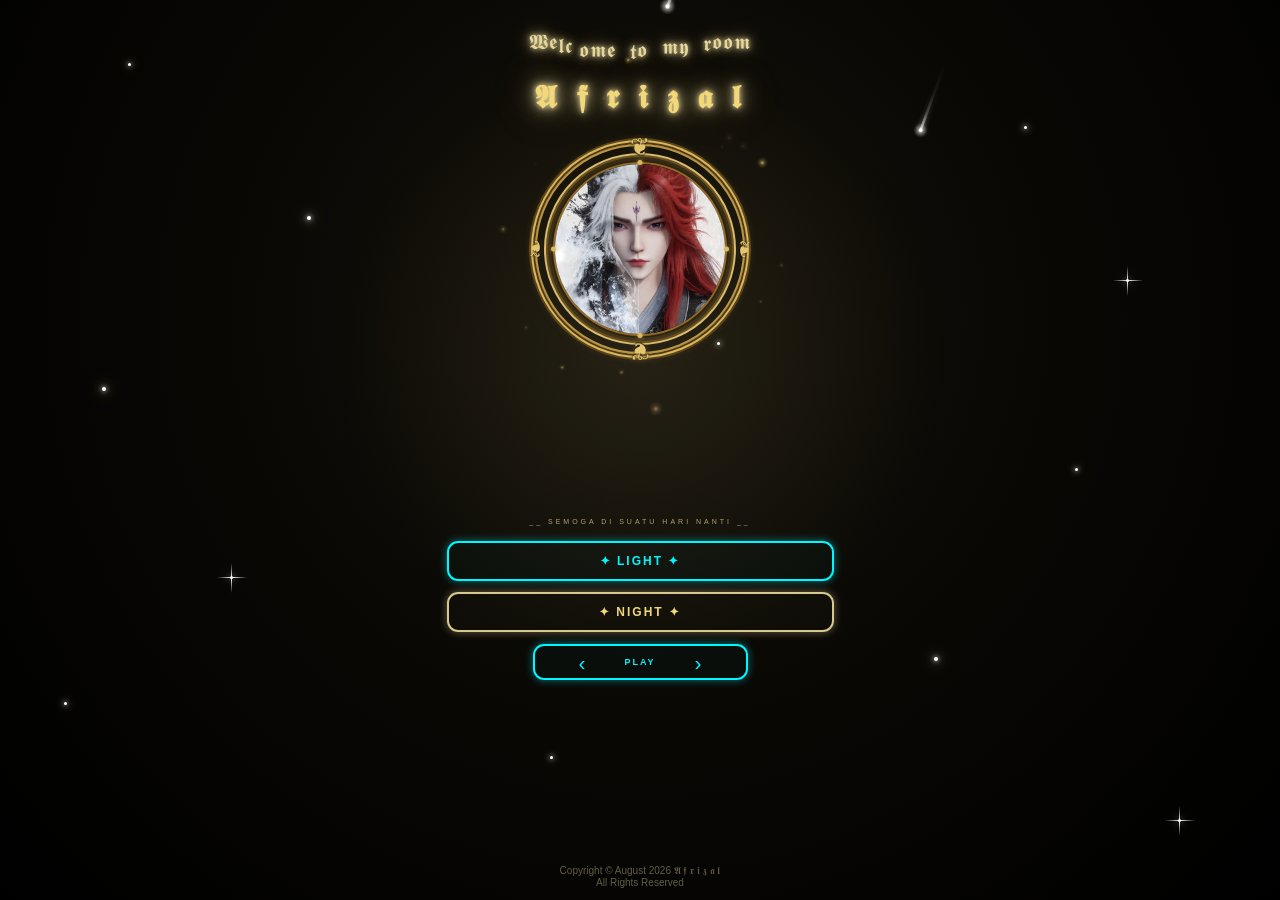
==== commit 062a0140: "Update" ====
--- a/index.html
+++ b/index.html
@@ -1,5 +1,3 @@
-
-
 <!DOCTYPE html>
 <html lang="id">
 
@@ -14,1613 +12,10 @@
 
 <title>Choose Your Room</title>
 
-
-<style>
-
-/* =========================================
-   RESET
-========================================= */
-
-* {
-  box-sizing: border-box;
-}
-
-html,
-body {
-
-  margin: 0;
-
-  width: 100%;
-
-  min-height: 100%;
-
-}
-
-
-/* =========================================
-   BODY / NIGHT SKY
-========================================= */
-
-body {
-
-  font-family:
-    'Segoe UI',
-    Tahoma,
-    Geneva,
-    Verdana,
-    sans-serif;
-
-  background:
-
-    radial-gradient(
-      circle at 50% 35%,
-      #19150b 0%,
-      #090805 45%,
-      #000000 100%
-    );
-
-  color: #d7c890;
-
-  min-height: 100vh;
-
-  text-align: center;
-
-  /*
-   * PENTING:
-   * sebelumnya overflow:hidden membuat
-   * halaman tidak bisa melakukan scroll.
-   */
-
-  overflow-x: hidden;
-
-  overflow-y: auto;
-
-  position: relative;
-
-}
-
-
-/* =========================================
-   GOLDEN ATMOSPHERE
-========================================= */
-
-body::before {
-
-  content: "";
-
-  position: fixed;
-
-  width: 650px;
-
-  height: 650px;
-
-  left: 50%;
-
-  top: 40%;
-
-  transform:
-    translate(-50%, -50%);
-
-  background:
-
-    radial-gradient(
-      circle,
-      rgba(215, 200, 144, 0.08),
-      transparent 68%
-    );
-
-  animation:
-    roomGlow 8s ease-in-out infinite alternate;
-
-  pointer-events: none;
-
-  z-index: 0;
-
-}
-
-
-@keyframes roomGlow {
-
-  0% {
-
-    transform:
-      translate(-50%, -50%)
-      scale(0.85);
-
-    opacity: 0.45;
-
-  }
-
-  100% {
-
-    transform:
-      translate(-50%, -50%)
-      scale(1.15);
-
-    opacity: 1;
-
-  }
-
-}
-
-
-/* =========================================
-   NORMAL STARS
-========================================= */
-
-.star {
-
-  position: fixed;
-
-  width: 3px;
-
-  height: 3px;
-
-  border-radius: 50%;
-
-  background: #ffffff;
-
-  box-shadow:
-
-    0 0 5px #ffffff,
-
-    0 0 10px #d7c890,
-
-    0 0 18px rgba(215, 200, 144, 0.7);
-
-  pointer-events: none;
-
-  z-index: 1;
-
-  animation:
-    twinkle 3s ease-in-out infinite alternate;
-
-}
-
-
-/* =========================================
-   BIG STARS
-========================================= */
-
-.star.big {
-
-  width: 4px;
-
-  height: 4px;
-
-  box-shadow:
-
-    0 0 5px #ffffff,
-
-    0 0 12px #ffffff,
-
-    0 0 25px #d7c890,
-
-    0 0 40px rgba(215, 200, 144, 0.8);
-
-}
-
-
-/* =========================================
-   STAR TWINKLE
-========================================= */
-
-@keyframes twinkle {
-
-  0% {
-
-    opacity: 0.25;
-
-    transform:
-      scale(0.65);
-
-  }
-
-  50% {
-
-    opacity: 0.65;
-
-    transform:
-      scale(1);
-
-  }
-
-  100% {
-
-    opacity: 1;
-
-    transform:
-      scale(1.55);
-
-  }
-
-}
-
-
-/* =========================================
-   SPARKLE STAR
-========================================= */
-
-.star.sparkle {
-
-  width: 3px;
-
-  height: 3px;
-
-  box-shadow:
-
-    0 0 6px #ffffff,
-
-    0 0 15px #ffffff,
-
-    0 0 30px #d7c890;
-
-}
-
-
-.star.sparkle::before {
-
-  content: "";
-
-  position: absolute;
-
-  width: 30px;
-
-  height: 1px;
-
-  left: -13px;
-
-  top: 1px;
-
-  background:
-
-    linear-gradient(
-      to right,
-      transparent,
-      #ffffff,
-      transparent
-    );
-
-}
-
-
-.star.sparkle::after {
-
-  content: "";
-
-  position: absolute;
-
-  width: 1px;
-
-  height: 30px;
-
-  left: 1px;
-
-  top: -13px;
-
-  background:
-
-    linear-gradient(
-      to bottom,
-      transparent,
-      #ffffff,
-      transparent
-    );
-
-}
-
-
-/* =========================================
-   METEOR CANVAS
-========================================= */
-
-#meteorCanvas {
-
-  position: fixed;
-
-  inset: 0;
-
-  width: 100%;
-
-  height: 100%;
-
-  pointer-events: none;
-
-  z-index: 2;
-
-}
-
-
-/* =========================================
-   GOLDEN DUST CANVAS
-========================================= */
-
-#goldDustCanvas {
-
-  position: fixed;
-
-  inset: 0;
-
-  width: 100%;
-
-  height: 100%;
-
-  pointer-events: none;
-
-  z-index: 4;
-
-}
-
-
-/* =========================================
-   MAIN CONTAINER
-========================================= */
-
-.container {
-
-  position: relative;
-
-  z-index: 5;
-
-  width: 90%;
-
-  max-width: 430px;
-
-  margin: 0 auto;
-
-  min-height: 100vh;
-
-  /*
-   * Memberi ruang bawah supaya footer
-   * tidak terpotong.
-   */
-
-  padding-bottom: 35px;
-
-}
-
-
-/* =========================================
-   TOP SECTION
-========================================= */
-
-.top-section {
-
-  position: relative;
-
-  padding-top: 30px;
-
-  width: 100%;
-
-}
-
-
-/* =========================================
-   WELCOME TEXT
-========================================= */
-
-.welcome {
-
-  margin: 0;
-
-  color: #e7d99e;
-
-  font-size: 21px;
-
-  font-weight: 500;
-
-  letter-spacing: 1px;
-
-  text-shadow:
-
-    0 0 5px #d7c890,
-
-    0 0 12px rgba(215,200,144,0.8),
-
-    0 0 25px rgba(215,200,144,0.45);
-
-  opacity: 0;
-
-  animation:
-    welcomeIn 1.8s ease forwards;
-
-}
-
-
-@keyframes welcomeIn {
-
-  from {
-
-    opacity: 0;
-
-    transform:
-      translateY(-15px);
-
-  }
-
-  to {
-
-    opacity: 1;
-
-    transform:
-      translateY(0);
-
-  }
-
-}
-
-
-/* =========================================
-   WELCOME CURVE
-========================================= */
-
-.welcome span {
-
-  display: inline-block;
-
-}
-
-
-.welcome span:nth-child(1),
-.welcome span:nth-child(2) {
-
-  transform:
-    translateY(0);
-
-}
-
-
-.welcome span:nth-child(3),
-.welcome span:nth-child(4) {
-
-  transform:
-    translateY(4px);
-
-}
-
-
-.welcome span:nth-child(5),
-.welcome span:nth-child(6),
-.welcome span:nth-child(7) {
-
-  transform:
-    translateY(8px);
-
-}
-
-
-.welcome span:nth-child(8),
-.welcome span:nth-child(9) {
-
-  transform:
-    translateY(10px);
-
-}
-
-
-.welcome span:nth-child(10),
-.welcome span:nth-child(11) {
-
-  transform:
-    translateY(8px);
-
-}
-
-
-.welcome span:nth-child(12),
-.welcome span:nth-child(13) {
-
-  transform:
-    translateY(5px);
-
-}
-
-
-.welcome span:nth-child(14),
-.welcome span:nth-child(15) {
-
-  transform:
-    translateY(2px);
-
-}
-
-
-/* =========================================
-   NAME
-========================================= */
-
-.name {
-
-  margin:
-    25px 0 0;
-
-  font-size: 32px;
-
-  letter-spacing: 5px;
-
-  color: #f2d879;
-
-  opacity: 0;
-
-  transform:
-    scale(0.9);
-
-  text-shadow:
-
-    0 0 5px #d7c890,
-
-    0 0 12px #d7c890,
-
-    0 0 25px rgba(215,200,144,0.8),
-
-    0 0 45px rgba(215,200,144,0.35);
-
-  animation:
-    nameIn 1.5s ease forwards;
-
-  animation-delay:
-    1s;
-
-}
-
-
-@keyframes nameIn {
-
-  from {
-
-    opacity: 0;
-
-    transform:
-      scale(0.9);
-
-  }
-
-  to {
-
-    opacity: 1;
-
-    transform:
-      scale(1);
-
-  }
-
-}
-
-
-/* =========================================
-   PHOTO FRAME
-========================================= */
-
-.photo-frame {
-
-  position: relative;
-
-  margin:
-    28px auto 0;
-
-  width: 210px;
-
-  height: 210px;
-
-  display: flex;
-
-  align-items: center;
-
-  justify-content: center;
-
-  z-index: 6;
-
-  animation:
-  frameFloat 5s ease-in-out infinite;
-
-}
-
-@keyframes frameFloat {
-
-  0%,
-  100% {
-
-    transform:
-      translateY(0);
-
-  }
-
-  50% {
-
-    transform:
-      translateY(-4px);
-
-  }
-
-}
-
-/* =========================================
-   OUTER ORNAMENT RING
-========================================= */
-
-.frame-outer {
-
-  position: absolute;
-
-  width: 210px;
-
-  height: 210px;
-
-  border-radius: 50%;
-
-  border:
-    2px solid #b99545;
-
-  box-shadow:
-
-    0 0 0 2px #4f3917,
-
-    0 0 0 4px #d7b75b,
-
-    0 0 0 6px #5c421a,
-
-    0 0 12px rgba(215,183,91,0.35);
-
-}
-
-
-/* =========================================
-   INNER ORNAMENT RING
-========================================= */
-
-.frame-inner {
-
-  position: absolute;
-
-  width: 192px;
-
-  height: 192px;
-
-  border-radius: 50%;
-
-  border:
-    2px solid #d9bd70;
-
-  box-shadow:
-
-    inset 0 0 0 2px #654919,
-
-    inset 0 0 12px rgba(215,183,91,0.3);
-
-}
-
-
-/* =========================================
-   PHOTO
-========================================= */
-
-.photo-area {
-
-  position: relative;
-
-  width: 174px;
-
-  height: 174px;
-
-  border-radius: 50%;
-
-  overflow: hidden;
-
-  background: #080706;
-
-  border:
-    2px solid #8e6a29;
-
-  box-shadow:
-
-    0 0 0 2px #30220e,
-
-    0 0 12px rgba(215,183,91,0.3);
-
-  z-index: 3;
-
-}
-
-
-.photo-area img {
-
-  width: 100%;
-
-  height: 100%;
-
-  display: block;
-
-  object-fit: cover;
-
-}
-
-
-/* =========================================
-   FRAME DECORATION
-========================================= */
-
-.frame-decoration {
-
-  position: absolute;
-
-  z-index: 8;
-
-  color: #e4c56f;
-
-  font-family: Georgia, serif;
-
-  font-size: 24px;
-
-  line-height: 1;
-
-  text-shadow:
-
-    0 1px 2px #000,
-
-    0 0 5px rgba(215,183,91,0.5);
-
-}
-
-
-.frame-top {
-
-  top: -9px;
-
-  left: 50%;
-
-  transform:
-    translateX(-50%);
-
-}
-
-
-.frame-bottom {
-
-  bottom: -9px;
-
-  left: 50%;
-
-  transform:
-    translateX(-50%)
-    rotate(180deg);
-
-}
-
-
-.frame-left {
-
-  left: -9px;
-
-  top: 50%;
-
-  transform:
-    translateY(-50%)
-    rotate(-90deg);
-
-}
-
-
-.frame-right {
-
-  right: -9px;
-
-  top: 50%;
-
-  transform:
-    translateY(-50%)
-    rotate(90deg);
-
-}
-
-
-/* =========================================
-   FRAME ORNAMENT DOTS
-========================================= */
-
-.frame-dot {
-
-  position: absolute;
-
-  width: 5px;
-
-  height: 5px;
-
-  border-radius: 50%;
-
-  background: #d9b85e;
-
-  box-shadow:
-
-    0 0 4px rgba(215,183,91,0.65);
-
-  z-index: 9;
-
-}
-
-
-.dot-1 {
-
-  top: 16px;
-
-  left: 50%;
-
-  transform:
-    translateX(-50%);
-
-}
-
-
-.dot-2 {
-
-  bottom: 16px;
-
-  left: 50%;
-
-  transform:
-    translateX(-50%);
-
-}
-
-
-.dot-3 {
-
-  left: 16px;
-
-  top: 50%;
-
-  transform:
-    translateY(-50%);
-
-}
-
-
-.dot-4 {
-
-  right: 16px;
-
-  top: 50%;
-
-  transform:
-    translateY(-50%);
-
-}
-
-
-/* =========================================
-   MENU SECTION
-========================================= */
-
-.menu-section {
-
-  position: relative;
-
-  width: 100%;
-
-  margin-top: 38px;
-
-  transform: none;
-
-  animation: none;
-
-}
-
-/* =========================================
-   LYRICS DISPLAY
-   FIXED HEIGHT
-========================================= */
-
-.lyrics-display {
-
-  width: 92%;
-
-  height: 78px;
-
-  min-height: 78px;
-
-  max-height: 78px;
-
-  margin:
-    0 auto 48px;
-
-  display: flex;
-
-  flex-direction: column;
-
-  justify-content: center;
-
-  align-items: center;
-
-  text-align: center;
-
-  overflow: hidden;
-
-  flex-shrink: 0;
-
-}
-
-
-/* =========================================
-   LYRICS LINE
-========================================= */
-
-.lyrics-line {
-
-  width: 100%;
-
-  padding: 3px 8px;
-
-  font-size: 13px;
-
-  line-height: 1.5;
-
-  letter-spacing: 0.5px;
-
-  transition:
-
-    opacity 0.45s ease,
-
-    transform 0.45s ease,
-
-    filter 0.45s ease;
-
-}
-
-
-/* =========================================
-   ACTIVE LYRICS
-========================================= */
-
-.lyrics-line.active {
-
-  color: #f7df8b;
-
-  font-size: 15px;
-
-  font-weight: 600;
-
-  text-shadow:
-
-    0 0 5px #d7c890,
-
-    0 0 12px rgba(215,200,144,0.8),
-
-    0 0 25px rgba(215,200,144,0.45);
-
-  opacity: 1;
-
-  transform:
-    scale(1.03);
-
-}
-
-
-/* =========================================
-   PREVIOUS LYRICS
-========================================= */
-
-.lyrics-line.past {
-
-  color: #a5966b;
-
-  opacity: 0.35;
-
-  transform:
-    scale(0.94);
-
-}
-
-
-/* =========================================
-   NEXT LYRICS
-========================================= */
-
-.lyrics-line.next {
-
-  color: #c9bb8a;
-
-  opacity: 0.55;
-
-  transform:
-    scale(0.96);
-
-}
-
-
-/* =========================================
-   SUBTITLE
-========================================= */
-
-.subtitle {
-
-  margin:
-    0 0 16px;
-
-  font-size: 7px;
-
-  letter-spacing: 3px;
-
-  color: #c9bb8a;
-
-  opacity: 0;
-
-  animation:
-    fadeIn 1.5s ease forwards;
-
-  animation-delay:
-    1.8s;
-
-}
-
-
-@keyframes fadeIn {
-
-  from {
-
-    opacity: 0;
-
-  }
-
-  to {
-
-    opacity: 0.85;
-
-  }
-
-}
-
-
-/* =========================================
-   THEME BUTTON
-========================================= */
-
-.theme-btn {
-
-  display: block;
-
-  width: 90%;
-
-  padding: 11px;
-
-  margin:
-    11px auto;
-
-  border-radius: 11px;
-
-  text-decoration: none;
-
-  font-size: 12px;
-
-  font-weight: bold;
-
-  letter-spacing: 2px;
-
-  opacity: 0;
-
-  transform:
-    translateY(20px);
-
-  animation:
-    buttonIn 1s ease forwards;
-
-  transition:
-
-    transform 0.35s ease,
-
-    box-shadow 0.35s ease,
-
-    background 0.35s ease;
-
-}
-
-
-@keyframes buttonIn {
-
-  from {
-
-    opacity: 0;
-
-    transform:
-      translateY(20px);
-
-  }
-
-  to {
-
-    opacity: 1;
-
-    transform:
-      translateY(0);
-
-  }
-
-}
-
-
-/* =========================================
-   LIGHT NEON
-========================================= */
-
-.light-btn {
-
-  color: #00f7ff;
-
-  border:
-    2px solid #00f7ff;
-
-  background:
-    rgba(0,247,255,0.025);
-
-  box-shadow:
-
-    0 0 8px rgba(0,247,255,0.45);
-
-  animation-delay:
-    2.3s;
-
-}
-
-
-.light-btn:hover {
-
-  transform:
-    translateY(-3px)
-    scale(1.04);
-
-  background:
-    rgba(0,247,255,0.1);
-
-  box-shadow:
-
-    0 0 15px #00f7ff,
-
-    0 0 30px #00f7ff,
-
-    0 0 55px rgba(0,247,255,0.5);
-
-}
-
-
-/* =========================================
-   NIGHT GOLD
-========================================= */
-
-.gold-btn {
-
-  color: #f0d878;
-
-  border:
-    2px solid #d7c890;
-
-  background:
-    rgba(215,200,144,0.025);
-
-  box-shadow:
-
-    0 0 8px rgba(215,200,144,0.45);
-
-  animation-delay:
-    2.6s;
-
-}
-
-
-.gold-btn:hover {
-
-  transform:
-    translateY(-3px)
-    scale(1.04);
-
-  background:
-    rgba(215,200,144,0.1);
-
-  box-shadow:
-
-    0 0 15px #d7c890,
-
-    0 0 30px #d7c890,
-
-    0 0 55px rgba(215,200,144,0.5);
-
-}
-
-/* =========================================
-   MUSIC PLAYER CONTAINER
-   ONE BOX — PREV / PLAY / NEXT
-========================================= */
-
-.music-player {
-
-  width: 50%;
-
-  height: 36px;
-
-  margin:
-    12px auto 18px;
-
-  display: flex;
-
-  justify-content: center;
-
-  align-items: center;
-
-  border:
-    2px solid #00f7ff;
-
-  border-radius: 11px;
-
-  background:
-    rgba(0,247,255,0.025);
-
-  box-shadow:
-
-    0 0 8px rgba(0,247,255,0.45);
-
-  overflow: hidden;
-
-  opacity: 0;
-
-  transform:
-    translateY(20px);
-
-  animation:
-    buttonIn 1s ease forwards;
-
-  animation-delay:
-    3.2s;
-
-  transition:
-
-    box-shadow 0.35s ease,
-
-    background 0.35s ease;
-
-}
-
-
-/* =========================================
-   PREVIOUS / NEXT ARROW
-========================================= */
-
-.music-nav {
-
-  width: 31px;
-
-  height: 100%;
-
-  padding: 0;
-
-  border: none;
-
-  outline: none;
-
-  background: transparent;
-
-  color: #00f7ff;
-
-  font-size: 21px;
-
-  font-weight: 300;
-
-  line-height: 1;
-
-  display: flex;
-
-  justify-content: center;
-
-  align-items: center;
-
-  cursor: pointer;
-
-  flex-shrink: 0;
-
-  transition:
-
-    color 0.25s ease,
-
-    text-shadow 0.25s ease,
-
-    transform 0.25s ease;
-
-}
-
-
-.music-nav:hover {
-
-  color: #ffffff;
-
-  text-shadow:
-
-    0 0 5px #00f7ff,
-
-    0 0 12px #00f7ff,
-
-    0 0 25px #00f7ff;
-
-  transform:
-    scale(1.15);
-
-}
-
-
-.music-nav:active {
-
-  transform:
-    scale(0.88);
-
-}
-
-
-/* =========================================
-   PLAY / PAUSE
-========================================= */
-
-.music-toggle {
-
-  flex: 0 0 85px;
-
-  height: 100%;
-
-  padding: 0;
-
-  margin: 0;
-
-  border: none;
-
-  outline: none;
-
-  background: transparent;
-
-  color: #00f7ff;
-
-  cursor: pointer;
-
-  font-family:
-    'Segoe UI',
-    Tahoma,
-    Geneva,
-    Verdana,
-    sans-serif;
-
-  font-size: 9px;
-
-  font-weight: bold;
-
-  letter-spacing: 2px;
-
-  line-height: 1;
-
-  transition:
-
-    color 0.25s ease,
-
-    text-shadow 0.25s ease,
-
-    background 0.25s ease;
-
-}
-
-
-.music-toggle:hover {
-
-  color: #ffffff;
-
-  background:
-    rgba(0,247,255,0.06);
-
-  text-shadow:
-
-    0 0 5px #00f7ff,
-
-    0 0 12px #00f7ff,
-
-    0 0 25px #00f7ff;
-
-}
-
-
-.music-toggle:active {
-
-  transform:
-    scale(0.96);
-
-}
-
-
-/* =========================================
-   PLAYER HOVER GLOW
-========================================= */
-
-.music-player:hover {
-
-  background:
-    rgba(0,247,255,0.04);
-
-  box-shadow:
-
-    0 0 12px #00f7ff,
-
-    0 0 25px rgba(0,247,255,0.55),
-
-    0 0 40px rgba(0,247,255,0.25);
-
-}
-
-/* =========================================
-   FOOTER
-========================================= */
-
-footer {
-
-  position: fixed;
-
-  left: 0;
-
-  bottom: 12px;
-
-  width: 100%;
-
-  padding: 0;
-
-  margin: 0;
-
-  font-size: 10px;
-
-  color: #d7c890;
-
-  opacity: 0;
-
-  animation:
-    footerIn 1.5s ease forwards;
-
-  animation-delay:
-    3.6s;
-
-  z-index: 1;
-
-  pointer-events: none;
-
-}
-
-@keyframes footerIn {
-
-  from {
-
-    opacity: 0;
-
-  }
-
-  to {
-
-    opacity: 0.45;
-
-  }
-
-}
-
-
-/* =========================================
-   MOBILE HEIGHT
-========================================= */
-
-@media (max-height: 650px) {
-
-  .top-section {
-
-    padding-top: 20px;
-
-  }
-
-  .welcome {
-
-    font-size: 18px;
-
-  }
-
-  .name {
-
-    font-size: 28px;
-
-    margin-top: 18px;
-
-  }
-
-  .photo-frame {
-
-    width: 145px;
-
-    height: 145px;
-
-    margin-top: 22px;
-
-  }
-
-  .frame-outer {
-
-    width: 145px;
-
-    height: 145px;
-
-  }
-
-  .frame-inner {
-
-    width: 131px;
-
-    height: 131px;
-
-  }
-
-  .photo-area {
-
-    width: 115px;
-
-    height: 115px;
-
-  }
-
-  .frame-decoration {
-
-    font-size: 20px;
-
-  }
-
-  .menu-section {
-
-    margin-top: 14px;
-
-  }
-
-  .lyrics-display {
-
-    height: 72px;
-
-    min-height: 72px;
-
-    max-height: 72px;
-
-  }
-
-  .theme-btn {
-
-    padding: 10px;
-
-    margin: 9px auto;
-
-  }
-
-}
-
-
-/* =========================================
-   VERY SHORT SCREEN
-========================================= */
-
-@media (max-height: 560px) {
-
-  .photo-frame {
-
-    transform:
-      scale(0.82);
-
-    margin-top: 18px;
-
-    margin-bottom: -20px;
-
-  }
-
-  .menu-section {
-
-    margin-top: 8px;
-
-  }
-
-}
-
-</style>
+<link rel="stylesheet" href="style-bio.css">
 
 </head>
 
-
 <body>
 
 
@@ -1629,41 +24,24 @@
 ========================================= -->
 
 <div class="star" style="top:7%;left:10%;animation-delay:.3s;"></div>
-
 <div class="star" style="top:14%;left:80%;animation-delay:1s;"></div>
-
 <div class="star big" style="top:24%;left:24%;animation-delay:1.5s;"></div>
-
 <div class="star sparkle" style="top:31%;left:88%;animation-delay:.8s;"></div>
-
 <div class="star big" style="top:43%;left:8%;animation-delay:1.8s;"></div>
-
 <div class="star" style="top:52%;left:84%;animation-delay:.9s;"></div>
-
 <div class="star sparkle" style="top:64%;left:18%;animation-delay:1.3s;"></div>
-
 <div class="star big" style="top:73%;left:73%;animation-delay:.4s;"></div>
-
 <div class="star" style="top:84%;left:43%;animation-delay:1.7s;"></div>
-
 <div class="star sparkle" style="top:91%;left:92%;animation-delay:.8s;"></div>
-
 <div class="star" style="top:38%;left:56%;animation-delay:2s;"></div>
-
 <div class="star" style="top:78%;left:5%;animation-delay:1.2s;"></div>
 
 
 <!-- =========================================
-     METEOR CANVAS
+     CANVAS
 ========================================= -->
 
 <canvas id="meteorCanvas"></canvas>
-
-
-<!-- =========================================
-     GOLDEN DUST CANVAS
-========================================= -->
-
 <canvas id="goldDustCanvas"></canvas>
 
 
@@ -1680,43 +58,17 @@
 
   <div class="top-section">
 
-
     <div class="welcome">
-
-      <span>𝖂</span>
-      <span>𝖊</span>
-      <span>𝖑</span>
-      <span>𝖈</span>
-      <span>𝖔</span>
-      <span>𝖒</span>
-      <span>𝖊</span>
-
-      <span>&nbsp;</span>
-
-      <span>𝖙</span>
-      <span>𝖔</span>
-
-      <span>&nbsp;</span>
-
-      <span>𝖒</span>
-      <span>𝖞</span>
-
-      <span>&nbsp;</span>
-
-      <span>𝖗</span>
-      <span>𝖔</span>
-      <span>𝖔</span>
-      <span>𝖒</span>
-
-    </div>
-
+      <span>𝖂</span><span>𝖊</span><span>𝖑</span><span>𝖈</span>
+      <span>𝖔</span><span>𝖒</span><span>𝖊</span><span>&nbsp;</span>
+      <span>𝖙</span><span>𝖔</span><span>&nbsp;</span>
+      <span>𝖒</span><span>𝖞</span><span>&nbsp;</span>
+      <span>𝖗</span><span>𝖔</span><span>𝖔</span><span>𝖒</span>
+    </div>
 
     <h1 class="name">
-
       𝕬 𝖋 𝖗 𝖎 𝖟 𝖆 𝖑
-
     </h1>
-
 
   </div>
 
@@ -1727,69 +79,25 @@
 
   <div class="photo-frame">
 
-
     <div class="frame-outer"></div>
-
     <div class="frame-inner"></div>
 
-
     <div class="photo-area">
-
       <img
         src="imagepp/profile.jpg"
         alt="Afrizal"
       >
-
-    </div>
-
-
-    <div
-      class="frame-decoration frame-top"
-    >
-      ❦
-    </div>
-
-
-    <div
-      class="frame-decoration frame-bottom"
-    >
-      ❦
-    </div>
-
-
-    <div
-      class="frame-decoration frame-left"
-    >
-      ❧
-    </div>
-
-
-    <div
-      class="frame-decoration frame-right"
-    >
-      ❧
-    </div>
-
-
-    <div
-      class="frame-dot dot-1"
-    ></div>
-
-
-    <div
-      class="frame-dot dot-2"
-    ></div>
-
-
-    <div
-      class="frame-dot dot-3"
-    ></div>
-
-
-    <div
-      class="frame-dot dot-4"
-    ></div>
-
+    </div>
+
+    <div class="frame-decoration frame-top">❦</div>
+    <div class="frame-decoration frame-bottom">❦</div>
+    <div class="frame-decoration frame-left">❧</div>
+    <div class="frame-decoration frame-right">❧</div>
+
+    <div class="frame-dot dot-1"></div>
+    <div class="frame-dot dot-2"></div>
+    <div class="frame-dot dot-3"></div>
+    <div class="frame-dot dot-4"></div>
 
   </div>
 
@@ -1802,7 +110,7 @@
 
 
     <!-- =====================================
-         LYRICS DISPLAY
+         LYRICS
     ====================================== -->
 
     <div
@@ -1816,14 +124,12 @@
     ====================================== -->
 
     <div class="subtitle">
-
       __ SEMOGA DI SUATU HARI NANTI __
-
-    </div>
-
-
-    <!-- =====================================
-         THEME BUTTONS
+    </div>
+
+
+    <!-- =====================================
+         LIGHT THEME
     ====================================== -->
 
     <a
@@ -1835,6 +141,10 @@
     </a>
 
 
+    <!-- =====================================
+         NIGHT THEME
+    ====================================== -->
+
     <a
       href="Themes/nightgold.html"
       class="theme-btn gold-btn"
@@ -1843,998 +153,64 @@
       ✦ NIGHT ✦
     </a>
 
-<!-- =========================================
-     MUSIC CONTROLS
-========================================= -->
-
-<div class="music-player">
-
-  <button
-    id="previousSong"
-    class="music-nav"
-    type="button"
-    aria-label="Previous song"
-  >
-    ‹
-  </button>
-
-
-  <button
-    id="musicToggle"
-    class="music-toggle"
-    type="button"
-    aria-label="Play music"
-  >
-    PLAY
-  </button>
-
-
-  <button
-    id="nextSong"
-    class="music-nav"
-    type="button"
-    aria-label="Next song"
-  >
-    ›
-  </button>
-
-</div>
+
+    <!-- =====================================
+         MUSIC CONTROLS
+    ====================================== -->
+
+    <div class="music-player">
+
+      <button
+        id="previousSong"
+        class="music-nav"
+        type="button"
+        aria-label="Previous song"
+      >
+        ‹
+      </button>
+
+      <button
+        id="musicToggle"
+        class="music-toggle"
+        type="button"
+        aria-label="Play music"
+      >
+        PLAY
+      </button>
+
+      <button
+        id="nextSong"
+        class="music-nav"
+        type="button"
+        aria-label="Next song"
+      >
+        ›
+      </button>
+
+    </div>
+
 
     <!-- =====================================
          FOOTER
     ====================================== -->
 
     <footer>
-
       Copyright © August 2026
       𝕬 𝖋 𝖗 𝖎 𝖟 𝖆 𝖑<br>
-
       All Rights Reserved
-
     </footer>
 
-
   </div>
 
-
 </div>
 
-<!-- =========================================================
-     NATURAL METEOR SYSTEM
-========================================================= -->
-
-<script>
-
-const meteorCanvas =
-  document.getElementById("meteorCanvas");
-
-const meteorCtx =
-  meteorCanvas.getContext("2d");
-
-
-let meteors = [];
-
-let meteorWidth =
-  window.innerWidth;
-
-let meteorHeight =
-  window.innerHeight;
-
-
-function resizeMeteorCanvas() {
-
-  meteorWidth =
-    window.innerWidth;
-
-  meteorHeight =
-    window.innerHeight;
-
-  meteorCanvas.width =
-    meteorWidth;
-
-  meteorCanvas.height =
-    meteorHeight;
-
-}
-
-
-window.addEventListener(
-  "resize",
-  resizeMeteorCanvas
-);
-
-
-resizeMeteorCanvas();
-
-
-class NaturalMeteor {
-
-  constructor() {
-
-    this.reset(true);
-
-  }
-
-
-  reset(firstSpawn = false) {
-
-    this.x =
-      Math.random() *
-      meteorWidth;
-
-    this.y =
-      -20 -
-      Math.random() *
-      250;
-
-
-    const angle =
-      Math.PI / 2 + 0.35;
-
-
-    this.speed =
-      5 +
-      Math.random() * 4;
-
-
-    this.vx =
-      Math.cos(angle) *
-      this.speed;
-
-
-    this.vy =
-      Math.sin(angle) *
-      this.speed;
-
-
-    this.size =
-      1.1 +
-      Math.random() * 1.2;
-
-
-    this.tail =
-      45 +
-      Math.random() * 40;
-
-
-    this.alpha =
-      0.55 +
-      Math.random() * 0.35;
-
-
-    this.delay =
-      firstSpawn
-      ? Math.random() * 180
-      : Math.random() * 90;
-
-  }
-
-
-  update() {
-
-    if (this.delay > 0) {
-
-      this.delay--;
-
-      return;
-
-    }
-
-
-    this.x +=
-      this.vx;
-
-    this.y +=
-      this.vy;
-
-
-    if (
-
-      this.y >
-        meteorHeight + 100 ||
-
-      this.x <
-        -150 ||
-
-      this.x >
-        meteorWidth + 150
-
-    ) {
-
-      this.reset();
-
-    }
-
-  }
-
-
-  draw() {
-
-    if (this.delay > 0)
-      return;
-
-
-    const length =
-      Math.sqrt(
-        this.vx * this.vx +
-        this.vy * this.vy
-      );
-
-
-    const dirX =
-      this.vx / length;
-
-
-    const dirY =
-      this.vy / length;
-
-
-    const tailX =
-      this.x -
-      dirX *
-      this.tail;
-
-
-    const tailY =
-      this.y -
-      dirY *
-      this.tail;
-
-
-    const gradient =
-      meteorCtx.createLinearGradient(
-        tailX,
-        tailY,
-        this.x,
-        this.y
-      );
-
-
-    gradient.addColorStop(
-      0,
-      "rgba(215,200,144,0)"
-    );
-
-
-    gradient.addColorStop(
-      0.45,
-      "rgba(215,200,144,0.08)"
-    );
-
-
-    gradient.addColorStop(
-      0.75,
-      "rgba(255,255,255,0.28)"
-    );
-
-
-    gradient.addColorStop(
-      1,
-      "rgba(255,255,255,0.9)"
-    );
-
-
-    meteorCtx.save();
-
-    meteorCtx.globalAlpha =
-      this.alpha;
-
-    meteorCtx.beginPath();
-
-    meteorCtx.moveTo(
-      tailX,
-      tailY
-    );
-
-    meteorCtx.lineTo(
-      this.x,
-      this.y
-    );
-
-    meteorCtx.lineWidth =
-      this.size * 1.4;
-
-    meteorCtx.lineCap =
-      "round";
-
-    meteorCtx.strokeStyle =
-      gradient;
-
-    meteorCtx.shadowColor =
-      "#ffffff";
-
-    meteorCtx.shadowBlur =
-      5;
-
-    meteorCtx.stroke();
-
-    meteorCtx.restore();
-
-
-    const glow =
-      meteorCtx.createRadialGradient(
-        this.x,
-        this.y,
-        0,
-        this.x,
-        this.y,
-        this.size * 4
-      );
-
-
-    glow.addColorStop(
-      0,
-      "rgba(255,255,255,0.9)"
-    );
-
-
-    glow.addColorStop(
-      0.4,
-      "rgba(255,255,255,0.35)"
-    );
-
-
-    glow.addColorStop(
-      1,
-      "rgba(215,200,144,0)"
-    );
-
-
-    meteorCtx.beginPath();
-
-
-    meteorCtx.arc(
-      this.x,
-      this.y,
-      this.size * 4,
-      0,
-      Math.PI * 2
-    );
-
-
-    meteorCtx.fillStyle =
-      glow;
-
-    meteorCtx.fill();
-
-
-    meteorCtx.save();
-
-    meteorCtx.beginPath();
-
-
-    meteorCtx.arc(
-      this.x,
-      this.y,
-      this.size,
-      0,
-      Math.PI * 2
-    );
-
-
-    meteorCtx.fillStyle =
-      "#ffffff";
-
-    meteorCtx.shadowColor =
-      "#ffffff";
-
-    meteorCtx.shadowBlur =
-      7;
-
-    meteorCtx.fill();
-
-    meteorCtx.restore();
-
-  }
-
-}
-
-
-for (
-  let i = 0;
-  i < 7;
-  i++
-) {
-
-  meteors.push(
-    new NaturalMeteor()
-  );
-
-}
-
-
-function animateMeteors() {
-
-  meteorCtx.clearRect(
-    0,
-    0,
-    meteorWidth,
-    meteorHeight
-  );
-
-
-  meteors.forEach(
-    meteor => {
-
-      meteor.update();
-
-      meteor.draw();
-
-    }
-  );
-
-
-  requestAnimationFrame(
-    animateMeteors
-  );
-
-}
-
-
-animateMeteors();
-
-</script>
-
-
-<!-- =========================================================
-     GOLDEN DUST / GOLDEN SMOKE
-========================================================= -->
-
-<script>
-
-const goldCanvas =
-  document.getElementById("goldDustCanvas");
-
-const goldCtx =
-  goldCanvas.getContext("2d");
-
-
-let goldParticles = [];
-
-
-/* =========================================================
-   CANVAS RESIZE
-========================================================= */
-
-function resizeGoldCanvas() {
-
-  const dpr =
-    Math.min(
-      window.devicePixelRatio || 1,
-      2
-    );
-
-
-  goldCanvas.width =
-    window.innerWidth * dpr;
-
-  goldCanvas.height =
-    window.innerHeight * dpr;
-
-
-  goldCanvas.style.width =
-    window.innerWidth + "px";
-
-  goldCanvas.style.height =
-    window.innerHeight + "px";
-
-
-  goldCtx.setTransform(
-    dpr,
-    0,
-    0,
-    dpr,
-    0,
-    0
-  );
-
-}
-
-
-window.addEventListener(
-  "resize",
-  resizeGoldCanvas
-);
-
-
-resizeGoldCanvas();
-
-
-/* =========================================================
-   GOLD PARTICLE
-========================================================= */
-
-class GoldParticle {
-
-  constructor() {
-
-    this.reset(true);
-
-  }
-
-
-  reset(first = false) {
-
-    /*
-     * Ambil posisi foto secara otomatis.
-     */
-
-    const frame =
-      document.querySelector(
-        ".photo-frame"
-      );
-
-
-    if (!frame)
-      return;
-
-
-    const rect =
-      frame.getBoundingClientRect();
-
-
-    /*
-     * Pusat frame foto.
-     */
-
-    this.centerX =
-      rect.left +
-      rect.width / 2;
-
-
-    this.centerY =
-      rect.top +
-      rect.height / 2;
-
-
-    /*
-     * Radius area partikel.
-     *
-     * Dibuat sedikit lebih besar
-     * daripada frame.
-     */
-
-    const radiusX =
-      rect.width / 2 +
-      15 +
-      Math.random() * 55;
-
-
-    const radiusY =
-      rect.height / 2 +
-      15 +
-      Math.random() * 55;
-
-
-    const angle =
-      Math.random() *
-      Math.PI *
-      2;
-
-
-    this.x =
-      this.centerX +
-      Math.cos(angle) *
-      radiusX;
-
-
-    this.y =
-      this.centerY +
-      Math.sin(angle) *
-      radiusY;
-
-
-    /*
-     * Gerakan ke atas.
-     */
-
-    this.speed =
-      0.20 +
-      Math.random() * 0.55;
-
-
-    /*
-     * Gerakan asap ke kiri/kanan.
-     */
-
-    this.drift =
-      (Math.random() - 0.5) *
-      0.30;
-
-
-    this.phase =
-      Math.random() *
-      Math.PI *
-      2;
-
-
-    this.phaseSpeed =
-      0.012 +
-      Math.random() * 0.025;
-
-
-    /*
-     * Ukuran partikel.
-     */
-
-    this.size =
-      0.5 +
-      Math.random() * 1.5;
-
-
-    /*
-     * Cahaya.
-     */
-
-    this.glow =
-      4 +
-      Math.random() * 8;
-
-
-    /*
-     * Transparansi.
-     */
-
-    this.alpha =
-      0.15 +
-      Math.random() * 0.40;
-
-
-    /*
-     * Umur partikel.
-     */
-
-    this.life = 0;
-
-
-    this.maxLife =
-      180 +
-      Math.random() * 220;
-
-
-    /*
-     * Delay awal.
-     */
-
-    this.delay =
-      first
-      ? Math.random() * 150
-      : 0;
-
-
-    this.currentAlpha =
-      0;
-
-  }
-
-
-  /* =======================================================
-     UPDATE
-  ======================================================= */
-
-  update() {
-
-    if (this.delay > 0) {
-
-      this.delay--;
-
-      return;
-
-    }
-
-
-    this.life++;
-
-
-    /*
-     * Terbang ke atas.
-     */
-
-    this.y -=
-      this.speed;
-
-
-    /*
-     * Gerakan seperti asap.
-     */
-
-    this.phase +=
-      this.phaseSpeed;
-
-
-    this.x +=
-      this.drift +
-      Math.sin(
-        this.phase
-      ) * 0.22;
-
-
-    /*
-     * Fade in.
-     */
-
-    let fade =
-      1;
-
-
-    if (
-      this.life < 45
-    ) {
-
-      fade =
-        this.life / 45;
-
-    }
-
-
-    /*
-     * Fade out.
-     */
-
-    if (
-      this.life >
-      this.maxLife - 60
-    ) {
-
-      fade =
-        (
-          this.maxLife -
-          this.life
-        ) / 60;
-
-    }
-
-
-    this.currentAlpha =
-      this.alpha *
-      Math.max(
-        0,
-        Math.min(
-          1,
-          fade
-        )
-      );
-
-
-    /*
-     * Jika sudah selesai,
-     * buat partikel baru.
-     */
-
-    if (
-      this.life >=
-      this.maxLife
-    ) {
-
-      this.reset();
-
-    }
-
-  }
-
-
-  /* =======================================================
-     DRAW
-  ======================================================= */
-
-  draw() {
-
-    if (
-      this.delay > 0 ||
-      this.currentAlpha <= 0
-    )
-      return;
-
-
-    goldCtx.save();
-
-
-    goldCtx.globalAlpha =
-      this.currentAlpha;
-
-
-    /*
-     * Glow emas.
-     */
-
-    goldCtx.shadowColor =
-      "#f6d77a";
-
-
-    goldCtx.shadowBlur =
-      this.glow;
-
-
-    /*
-     * Halo lembut.
-     */
-
-    const radius =
-      this.size * 4;
-
-
-    const gradient =
-      goldCtx.createRadialGradient(
-        this.x,
-        this.y,
-        0,
-        this.x,
-        this.y,
-        radius
-      );
-
-
-    gradient.addColorStop(
-      0,
-      "rgba(255,248,190,0.95)"
-    );
-
-
-    gradient.addColorStop(
-      0.25,
-      "rgba(255,220,120,0.65)"
-    );
-
-
-    gradient.addColorStop(
-      0.55,
-      "rgba(244,201,93,0.25)"
-    );
-
-
-    gradient.addColorStop(
-      1,
-      "rgba(215,183,91,0)"
-    );
-
-
-    goldCtx.fillStyle =
-      gradient;
-
-
-    goldCtx.beginPath();
-
-
-    goldCtx.arc(
-      this.x,
-      this.y,
-      radius,
-      0,
-      Math.PI * 2
-    );
-
-
-    goldCtx.fill();
-
-
-    /*
-     * Inti debu.
-     */
-
-    goldCtx.fillStyle =
-      "#ffe8a0";
-
-
-    goldCtx.shadowBlur =
-      6;
-
-
-    goldCtx.beginPath();
-
-
-    goldCtx.arc(
-      this.x,
-      this.y,
-      this.size * 0.7,
-      0,
-      Math.PI * 2
-    );
-
-
-    goldCtx.fill();
-
-
-    goldCtx.restore();
-
-  }
-
-}
-
-
-/* =========================================================
-   CREATE PARTICLES
-========================================================= */
-
-function createGoldParticles() {
-
-  goldParticles = [];
-
-
-  /*
-   * Jumlah partikel.
-   */
-
-  for (
-    let i = 0;
-    i < 75;
-    i++
-  ) {
-
-    goldParticles.push(
-      new GoldParticle()
-    );
-
-  }
-
-}
-
-
-createGoldParticles();
-
-
-/* =========================================================
-   UPDATE POSITION SAAT RESIZE
-========================================================= */
-
-window.addEventListener(
-  "resize",
-  () => {
-
-    /*
-     * Buat ulang partikel
-     * agar mengikuti posisi foto.
-     */
-
-    createGoldParticles();
-
-  }
-);
-
-
-/* =========================================================
-   GOLD DUST ANIMATION
-========================================================= */
-
-function animateGoldDust() {
-
-  goldCtx.clearRect(
-    0,
-    0,
-    window.innerWidth,
-    window.innerHeight
-  );
-
-
-  goldParticles.forEach(
-    particle => {
-
-      particle.update();
-
-      particle.draw();
-
-    }
-  );
-
-
-  requestAnimationFrame(
-    animateGoldDust
-  );
-
-}
-
-
-animateGoldDust();
-
-</script>
-
-
-<!-- =========================================
-     LYRICS PLAYER ENGINE
-========================================= -->
-
+
+<!-- =========================================
+     JAVASCRIPT
+========================================= -->
+
+<script src="script-bio.js"></script>
 <script src="lyrics-player.js"></script>
-
 
 </body>
 </html>
-
--- a/style-bio.css
+++ b/style-bio.css
@@ -0,0 +1,916 @@
+
+/* =========================================
+   RESET
+========================================= */
+
+* {
+  box-sizing: border-box;
+}
+
+html,
+body {
+  margin: 0;
+  width: 100%;
+  min-height: 100%;
+}
+
+
+/* =========================================
+   BODY / NIGHT SKY
+========================================= */
+
+body {
+  font-family: 'Segoe UI', Tahoma, Geneva, Verdana, sans-serif;
+  background:
+    radial-gradient(
+      circle at 50% 35%,
+      #19150b 0%,
+      #090805 45%,
+      #000000 100%
+    );
+  color: #d7c890;
+  min-height: 100vh;
+  text-align: center;
+  overflow-x: hidden;
+  overflow-y: auto;
+  position: relative;
+}
+
+
+/* =========================================
+   GOLDEN ATMOSPHERE
+========================================= */
+
+body::before {
+  content: "";
+  position: fixed;
+  width: 650px;
+  height: 650px;
+  left: 50%;
+  top: 40%;
+  transform: translate(-50%, -50%);
+  background:
+    radial-gradient(
+      circle,
+      rgba(215, 200, 144, 0.08),
+      transparent 68%
+    );
+  animation: roomGlow 8s ease-in-out infinite alternate;
+  pointer-events: none;
+  z-index: 0;
+}
+
+@keyframes roomGlow {
+  0% {
+    transform: translate(-50%, -50%) scale(0.85);
+    opacity: 0.45;
+  }
+
+  100% {
+    transform: translate(-50%, -50%) scale(1.15);
+    opacity: 1;
+  }
+}
+
+
+/* =========================================
+   NORMAL STARS
+========================================= */
+
+.star {
+  position: fixed;
+  width: 3px;
+  height: 3px;
+  border-radius: 50%;
+  background: #ffffff;
+  box-shadow:
+    0 0 5px #ffffff,
+    0 0 10px #d7c890,
+    0 0 18px rgba(215, 200, 144, 0.7);
+  pointer-events: none;
+  z-index: 1;
+  animation: twinkle 3s ease-in-out infinite alternate;
+}
+
+
+/* =========================================
+   BIG STARS
+========================================= */
+
+.star.big {
+  width: 4px;
+  height: 4px;
+  box-shadow:
+    0 0 5px #ffffff,
+    0 0 12px #ffffff,
+    0 0 25px #d7c890,
+    0 0 40px rgba(215, 200, 144, 0.8);
+}
+
+
+/* =========================================
+   STAR TWINKLE
+========================================= */
+
+@keyframes twinkle {
+  0% {
+    opacity: 0.25;
+    transform: scale(0.65);
+  }
+
+  50% {
+    opacity: 0.65;
+    transform: scale(1);
+  }
+
+  100% {
+    opacity: 1;
+    transform: scale(1.55);
+  }
+}
+
+
+/* =========================================
+   SPARKLE STAR
+========================================= */
+
+.star.sparkle {
+  width: 3px;
+  height: 3px;
+  box-shadow:
+    0 0 6px #ffffff,
+    0 0 15px #ffffff,
+    0 0 30px #d7c890;
+}
+
+.star.sparkle::before {
+  content: "";
+  position: absolute;
+  width: 30px;
+  height: 1px;
+  left: -13px;
+  top: 1px;
+  background:
+    linear-gradient(
+      to right,
+      transparent,
+      #ffffff,
+      transparent
+    );
+}
+
+.star.sparkle::after {
+  content: "";
+  position: absolute;
+  width: 1px;
+  height: 30px;
+  left: 1px;
+  top: -13px;
+  background:
+    linear-gradient(
+      to bottom,
+      transparent,
+      #ffffff,
+      transparent
+    );
+}
+
+
+/* =========================================
+   METEOR CANVAS
+========================================= */
+
+#meteorCanvas {
+  position: fixed;
+  inset: 0;
+  width: 100%;
+  height: 100%;
+  pointer-events: none;
+  z-index: 2;
+}
+
+
+/* =========================================
+   GOLDEN DUST CANVAS
+========================================= */
+
+#goldDustCanvas {
+  position: fixed;
+  inset: 0;
+  width: 100%;
+  height: 100%;
+  pointer-events: none;
+  z-index: 4;
+}
+
+
+/* =========================================
+   MAIN CONTAINER
+========================================= */
+
+.container {
+  position: relative;
+  z-index: 5;
+  width: 90%;
+  max-width: 430px;
+  margin: 0 auto;
+  min-height: 100vh;
+  padding-bottom: 35px;
+}
+
+
+/* =========================================
+   TOP SECTION
+========================================= */
+
+.top-section {
+  position: relative;
+  padding-top: 30px;
+  width: 100%;
+}
+
+
+/* =========================================
+   WELCOME TEXT
+========================================= */
+
+.welcome {
+  margin: 0;
+  color: #e7d99e;
+  font-size: 21px;
+  font-weight: 500;
+  letter-spacing: 1px;
+  text-shadow:
+    0 0 5px #d7c890,
+    0 0 12px rgba(215,200,144,0.8),
+    0 0 25px rgba(215,200,144,0.45);
+  opacity: 0;
+  animation: welcomeIn 1.8s ease forwards;
+}
+
+@keyframes welcomeIn {
+  from {
+    opacity: 0;
+    transform: translateY(-15px);
+  }
+
+  to {
+    opacity: 1;
+    transform: translateY(0);
+  }
+}
+
+
+/* =========================================
+   WELCOME CURVE
+========================================= */
+
+.welcome span {
+  display: inline-block;
+}
+
+.welcome span:nth-child(1),
+.welcome span:nth-child(2) {
+  transform: translateY(0);
+}
+
+.welcome span:nth-child(3),
+.welcome span:nth-child(4) {
+  transform: translateY(4px);
+}
+
+.welcome span:nth-child(5),
+.welcome span:nth-child(6),
+.welcome span:nth-child(7) {
+  transform: translateY(8px);
+}
+
+.welcome span:nth-child(8),
+.welcome span:nth-child(9) {
+  transform: translateY(10px);
+}
+
+.welcome span:nth-child(10),
+.welcome span:nth-child(11) {
+  transform: translateY(8px);
+}
+
+.welcome span:nth-child(12),
+.welcome span:nth-child(13) {
+  transform: translateY(5px);
+}
+
+.welcome span:nth-child(14),
+.welcome span:nth-child(15) {
+  transform: translateY(2px);
+}
+
+
+/* =========================================
+   NAME
+========================================= */
+
+.name {
+  margin: 25px 0 0;
+  font-size: 32px;
+  letter-spacing: 5px;
+  color: #f2d879;
+  opacity: 0;
+  transform: scale(0.9);
+  text-shadow:
+    0 0 5px #d7c890,
+    0 0 12px #d7c890,
+    0 0 25px rgba(215,200,144,0.8),
+    0 0 45px rgba(215,200,144,0.35);
+  animation: nameIn 1.5s ease forwards;
+  animation-delay: 1s;
+}
+
+@keyframes nameIn {
+  from {
+    opacity: 0;
+    transform: scale(0.9);
+  }
+
+  to {
+    opacity: 1;
+    transform: scale(1);
+  }
+}
+
+
+/* =========================================
+   PHOTO FRAME
+========================================= */
+
+.photo-frame {
+  position: relative;
+  margin: 28px auto 0;
+  width: 210px;
+  height: 210px;
+  display: flex;
+  align-items: center;
+  justify-content: center;
+  z-index: 6;
+  animation: frameFloat 5s ease-in-out infinite;
+}
+
+@keyframes frameFloat {
+  0%,
+  100% {
+    transform: translateY(0);
+  }
+
+  50% {
+    transform: translateY(-4px);
+  }
+}
+
+
+/* =========================================
+   OUTER ORNAMENT RING
+========================================= */
+
+.frame-outer {
+  position: absolute;
+  width: 210px;
+  height: 210px;
+  border-radius: 50%;
+  border: 2px solid #b99545;
+  box-shadow:
+    0 0 0 2px #4f3917,
+    0 0 0 4px #d7b75b,
+    0 0 0 6px #5c421a,
+    0 0 12px rgba(215,183,91,0.35);
+}
+
+
+/* =========================================
+   INNER ORNAMENT RING
+========================================= */
+
+.frame-inner {
+  position: absolute;
+  width: 192px;
+  height: 192px;
+  border-radius: 50%;
+  border: 2px solid #d9bd70;
+  box-shadow:
+    inset 0 0 0 2px #654919,
+    inset 0 0 12px rgba(215,183,91,0.3);
+}
+
+
+/* =========================================
+   PHOTO
+========================================= */
+
+.photo-area {
+  position: relative;
+  width: 174px;
+  height: 174px;
+  border-radius: 50%;
+  overflow: hidden;
+  background: #080706;
+  border: 2px solid #8e6a29;
+  box-shadow:
+    0 0 0 2px #30220e,
+    0 0 12px rgba(215,183,91,0.3);
+  z-index: 3;
+}
+
+.photo-area img {
+  width: 100%;
+  height: 100%;
+  display: block;
+  object-fit: cover;
+}
+
+
+/* =========================================
+   FRAME DECORATION
+========================================= */
+
+.frame-decoration {
+  position: absolute;
+  z-index: 8;
+  color: #e4c56f;
+  font-family: Georgia, serif;
+  font-size: 24px;
+  line-height: 1;
+  text-shadow:
+    0 1px 2px #000,
+    0 0 5px rgba(215,183,91,0.5);
+}
+
+.frame-top {
+  top: -9px;
+  left: 50%;
+  transform: translateX(-50%);
+}
+
+.frame-bottom {
+  bottom: -9px;
+  left: 50%;
+  transform: translateX(-50%) rotate(180deg);
+}
+
+.frame-left {
+  left: -9px;
+  top: 50%;
+  transform: translateY(-50%) rotate(-90deg);
+}
+
+.frame-right {
+  right: -9px;
+  top: 50%;
+  transform: translateY(-50%) rotate(90deg);
+}
+
+
+/* =========================================
+   FRAME ORNAMENT DOTS
+========================================= */
+
+.frame-dot {
+  position: absolute;
+  width: 5px;
+  height: 5px;
+  border-radius: 50%;
+  background: #d9b85e;
+  box-shadow: 0 0 4px rgba(215,183,91,0.65);
+  z-index: 9;
+}
+
+.dot-1 {
+  top: 16px;
+  left: 50%;
+  transform: translateX(-50%);
+}
+
+.dot-2 {
+  bottom: 16px;
+  left: 50%;
+  transform: translateX(-50%);
+}
+
+.dot-3 {
+  left: 16px;
+  top: 50%;
+  transform: translateY(-50%);
+}
+
+.dot-4 {
+  right: 16px;
+  top: 50%;
+  transform: translateY(-50%);
+}
+
+
+/* =========================================
+   MENU SECTION
+========================================= */
+
+.menu-section {
+  position: relative;
+  width: 100%;
+  margin-top: 38px;
+  transform: none;
+  animation: none;
+}
+
+
+/* =========================================
+   LYRICS DISPLAY
+========================================= */
+
+.lyrics-display {
+  width: 92%;
+  height: 78px;
+  min-height: 78px;
+  max-height: 78px;
+  margin: 0 auto 48px;
+  display: flex;
+  flex-direction: column;
+  justify-content: center;
+  align-items: center;
+  text-align: center;
+  overflow: hidden;
+  flex-shrink: 0;
+}
+
+
+/* =========================================
+   LYRICS LINE
+========================================= */
+
+.lyrics-line {
+  width: 100%;
+  padding: 3px 8px;
+  font-size: 13px;
+  line-height: 1.5;
+  letter-spacing: 0.5px;
+  transition:
+    opacity 0.45s ease,
+    transform 0.45s ease,
+    filter 0.45s ease;
+}
+
+.lyrics-line.active {
+  color: #f7df8b;
+  font-size: 15px;
+  font-weight: 600;
+  text-shadow:
+    0 0 5px #d7c890,
+    0 0 12px rgba(215,200,144,0.8),
+    0 0 25px rgba(215,200,144,0.45);
+  opacity: 1;
+  transform: scale(1.03);
+}
+
+.lyrics-line.past {
+  color: #a5966b;
+  opacity: 0.35;
+  transform: scale(0.94);
+}
+
+.lyrics-line.next {
+  color: #c9bb8a;
+  opacity: 0.55;
+  transform: scale(0.96);
+}
+
+
+/* =========================================
+   SUBTITLE
+========================================= */
+
+.subtitle {
+  margin: 0 0 16px;
+  font-size: 7px;
+  letter-spacing: 3px;
+  color: #c9bb8a;
+  opacity: 0;
+  animation: fadeIn 1.5s ease forwards;
+  animation-delay: 1.8s;
+}
+
+@keyframes fadeIn {
+  from {
+    opacity: 0;
+  }
+
+  to {
+    opacity: 0.85;
+  }
+}
+
+
+/* =========================================
+   THEME BUTTON
+========================================= */
+
+.theme-btn {
+  display: block;
+  width: 90%;
+  padding: 11px;
+  margin: 11px auto;
+  border-radius: 11px;
+  text-decoration: none;
+  font-size: 12px;
+  font-weight: bold;
+  letter-spacing: 2px;
+  opacity: 0;
+  transform: translateY(20px);
+  animation: buttonIn 1s ease forwards;
+  transition:
+    transform 0.35s ease,
+    box-shadow 0.35s ease,
+    background 0.35s ease;
+}
+
+@keyframes buttonIn {
+  from {
+    opacity: 0;
+    transform: translateY(20px);
+  }
+
+  to {
+    opacity: 1;
+    transform: translateY(0);
+  }
+}
+
+
+/* =========================================
+   LIGHT NEON BUTTON
+========================================= */
+
+.light-btn {
+  color: #00f7ff;
+  border: 2px solid #00f7ff;
+  background: rgba(0,247,255,0.025);
+  box-shadow: 0 0 8px rgba(0,247,255,0.45);
+  animation-delay: 2.3s;
+}
+
+.light-btn:hover {
+  transform: translateY(-3px) scale(1.04);
+  background: rgba(0,247,255,0.1);
+  box-shadow:
+    0 0 15px #00f7ff,
+    0 0 30px #00f7ff,
+    0 0 55px rgba(0,247,255,0.5);
+}
+
+
+/* =========================================
+   NIGHT GOLD BUTTON
+========================================= */
+
+.gold-btn {
+  color: #f0d878;
+  border: 2px solid #d7c890;
+  background: rgba(215,200,144,0.025);
+  box-shadow: 0 0 8px rgba(215,200,144,0.45);
+  animation-delay: 2.6s;
+}
+
+.gold-btn:hover {
+  transform: translateY(-3px) scale(1.04);
+  background: rgba(215,200,144,0.1);
+  box-shadow:
+    0 0 15px #d7c890,
+    0 0 30px #d7c890,
+    0 0 55px rgba(215,200,144,0.5);
+}
+
+
+/* =========================================
+   MUSIC PLAYER CONTAINER
+========================================= */
+
+.music-player {
+  width: 50%;
+  height: 36px;
+  margin: 12px auto 18px;
+  display: flex;
+  justify-content: center;
+  align-items: center;
+  border: 2px solid #00f7ff;
+  border-radius: 11px;
+  background: rgba(0,247,255,0.025);
+  box-shadow: 0 0 8px rgba(0,247,255,0.45);
+  overflow: hidden;
+  opacity: 0;
+  transform: translateY(20px);
+  animation: buttonIn 1s ease forwards;
+  animation-delay: 3.5s;
+  transition:
+    box-shadow 0.35s ease,
+    background 0.35s ease;
+}
+
+
+/* =========================================
+   PREVIOUS / NEXT
+========================================= */
+
+.music-nav {
+  width: 31px;
+  height: 100%;
+  padding: 0;
+  border: none;
+  outline: none;
+  background: transparent;
+  color: #00f7ff;
+  font-size: 21px;
+  font-weight: 300;
+  line-height: 1;
+  display: flex;
+  justify-content: center;
+  align-items: center;
+  cursor: pointer;
+  flex-shrink: 0;
+  transition:
+    color 0.25s ease,
+    text-shadow 0.25s ease,
+    transform 0.25s ease;
+}
+
+.music-nav:hover {
+  color: #ffffff;
+  text-shadow:
+    0 0 5px #00f7ff,
+    0 0 12px #00f7ff,
+    0 0 25px #00f7ff;
+  transform: scale(1.15);
+}
+
+.music-nav:active {
+  transform: scale(0.88);
+}
+
+
+/* =========================================
+   PLAY / PAUSE
+========================================= */
+
+.music-toggle {
+  flex: 0 0 85px;
+  height: 100%;
+  padding: 0;
+  margin: 0;
+  border: none;
+  outline: none;
+  background: transparent;
+  color: #00f7ff;
+  cursor: pointer;
+  font-family: 'Segoe UI', Tahoma, Geneva, Verdana, sans-serif;
+  font-size: 9px;
+  font-weight: bold;
+  letter-spacing: 2px;
+  line-height: 1;
+  transition:
+    color 0.25s ease,
+    text-shadow 0.25s ease,
+    background 0.25s ease;
+}
+
+.music-toggle:hover {
+  color: #ffffff;
+  background: rgba(0,247,255,0.06);
+  text-shadow:
+    0 0 5px #00f7ff,
+    0 0 12px #00f7ff,
+    0 0 25px #00f7ff;
+}
+
+.music-toggle:active {
+  transform: scale(0.96);
+}
+
+
+/* =========================================
+   PLAYER HOVER GLOW
+========================================= */
+
+.music-player:hover {
+  background: rgba(0,247,255,0.04);
+  box-shadow:
+    0 0 12px #00f7ff,
+    0 0 25px rgba(0,247,255,0.55),
+    0 0 40px rgba(0,247,255,0.25);
+}
+
+
+/* =========================================
+   FOOTER
+========================================= */
+
+footer {
+  position: fixed;
+  left: 0;
+  bottom: 12px;
+  width: 100%;
+  padding: 0;
+  margin: 0;
+  font-size: 10px;
+  color: #d7c890;
+  opacity: 0;
+  animation: footerIn 1.5s ease forwards;
+  animation-delay: 3.9s;
+  z-index: 1;
+  pointer-events: none;
+}
+
+@keyframes footerIn {
+  from {
+    opacity: 0;
+  }
+
+  to {
+    opacity: 0.45;
+  }
+}
+
+
+/* =========================================
+   MOBILE HEIGHT
+========================================= */
+
+@media (max-height: 650px) {
+
+  .top-section {
+    padding-top: 20px;
+  }
+
+  .welcome {
+    font-size: 18px;
+  }
+
+  .name {
+    font-size: 28px;
+    margin-top: 18px;
+  }
+
+  .photo-frame {
+    width: 145px;
+    height: 145px;
+    margin-top: 22px;
+  }
+
+  .frame-outer {
+    width: 145px;
+    height: 145px;
+  }
+
+  .frame-inner {
+    width: 131px;
+    height: 131px;
+  }
+
+  .photo-area {
+    width: 115px;
+    height: 115px;
+  }
+
+  .frame-decoration {
+    font-size: 20px;
+  }
+
+  .menu-section {
+    margin-top: 14px;
+  }
+
+  .lyrics-display {
+    height: 72px;
+    min-height: 72px;
+    max-height: 72px;
+  }
+
+  .theme-btn {
+    padding: 10px;
+    margin: 9px auto;
+  }
+
+}
+
+
+/* =========================================
+   VERY SHORT SCREEN
+========================================= */
+
+@media (max-height: 560px) {
+
+  .photo-frame {
+    transform: scale(0.82);
+    margin-top: 18px;
+    margin-bottom: -20px;
+  }
+
+  .menu-section {
+    margin-top: 8px;
+  }
+
+}
